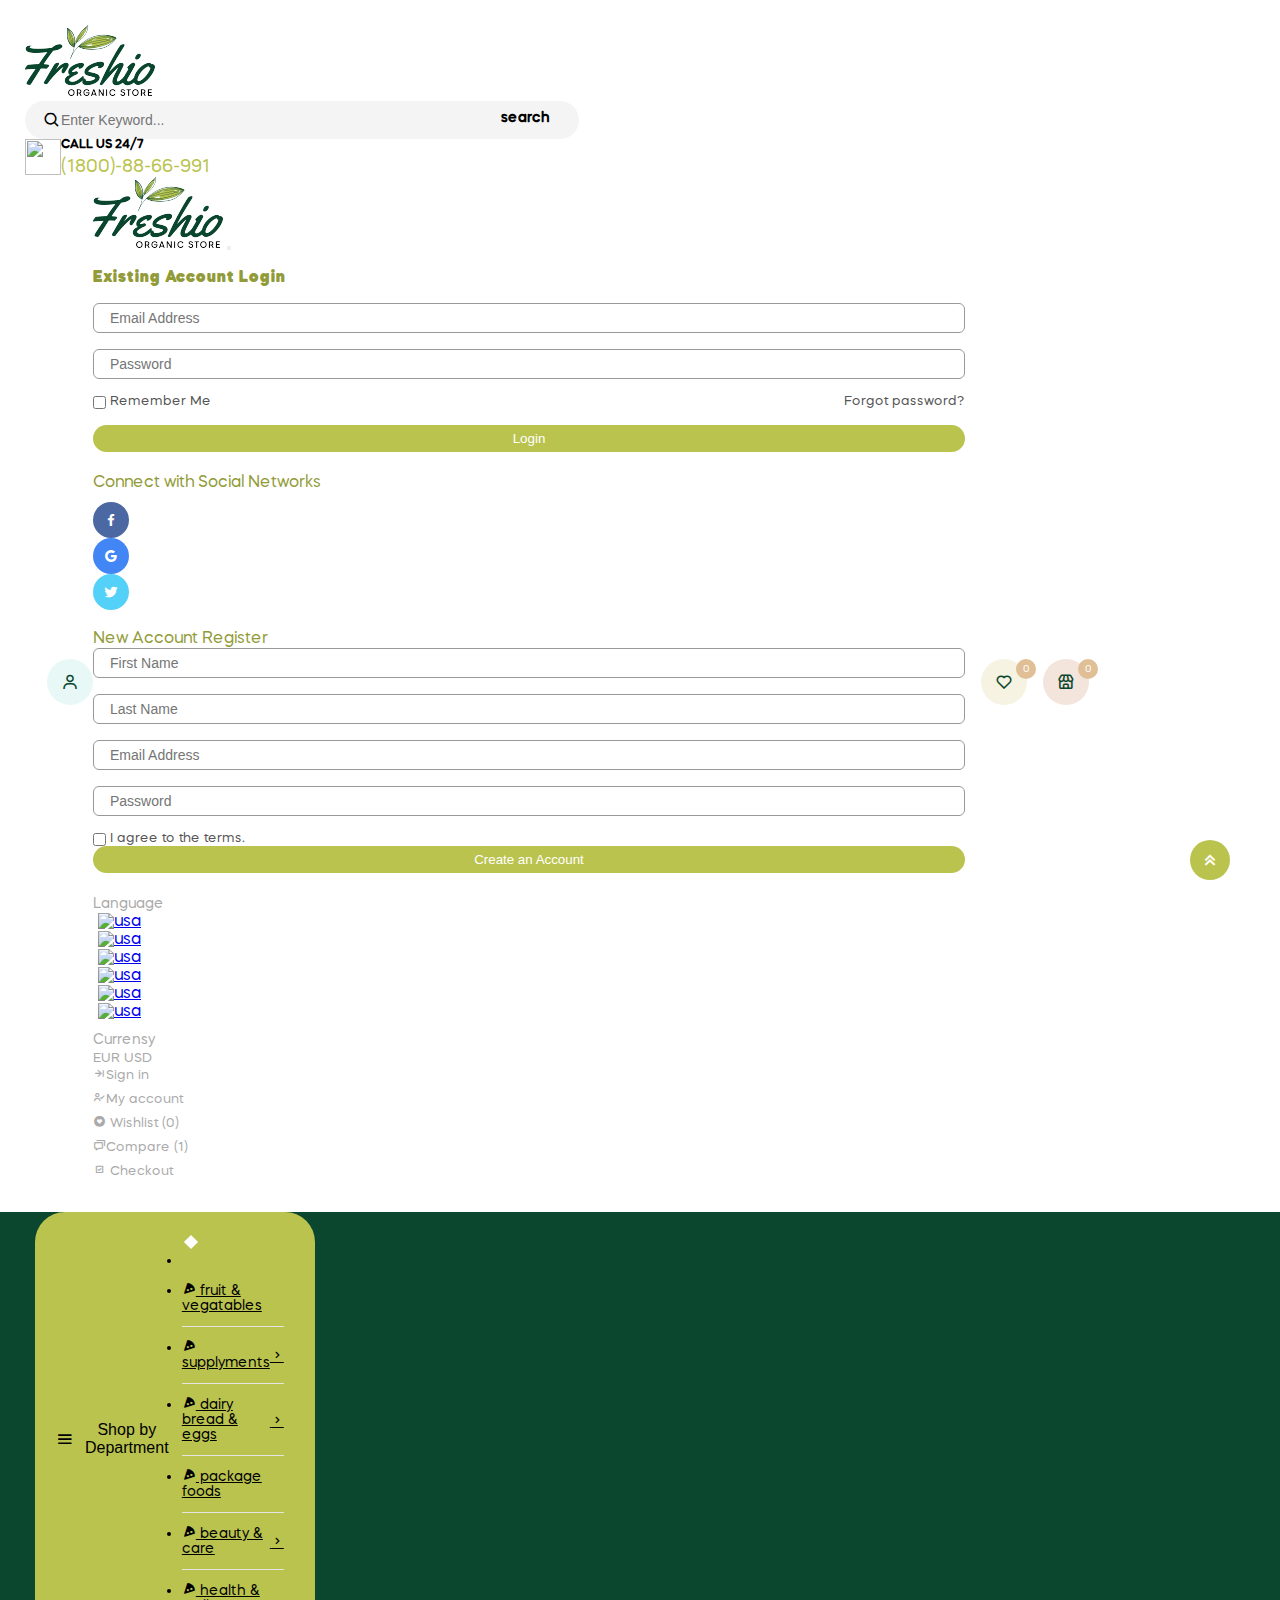
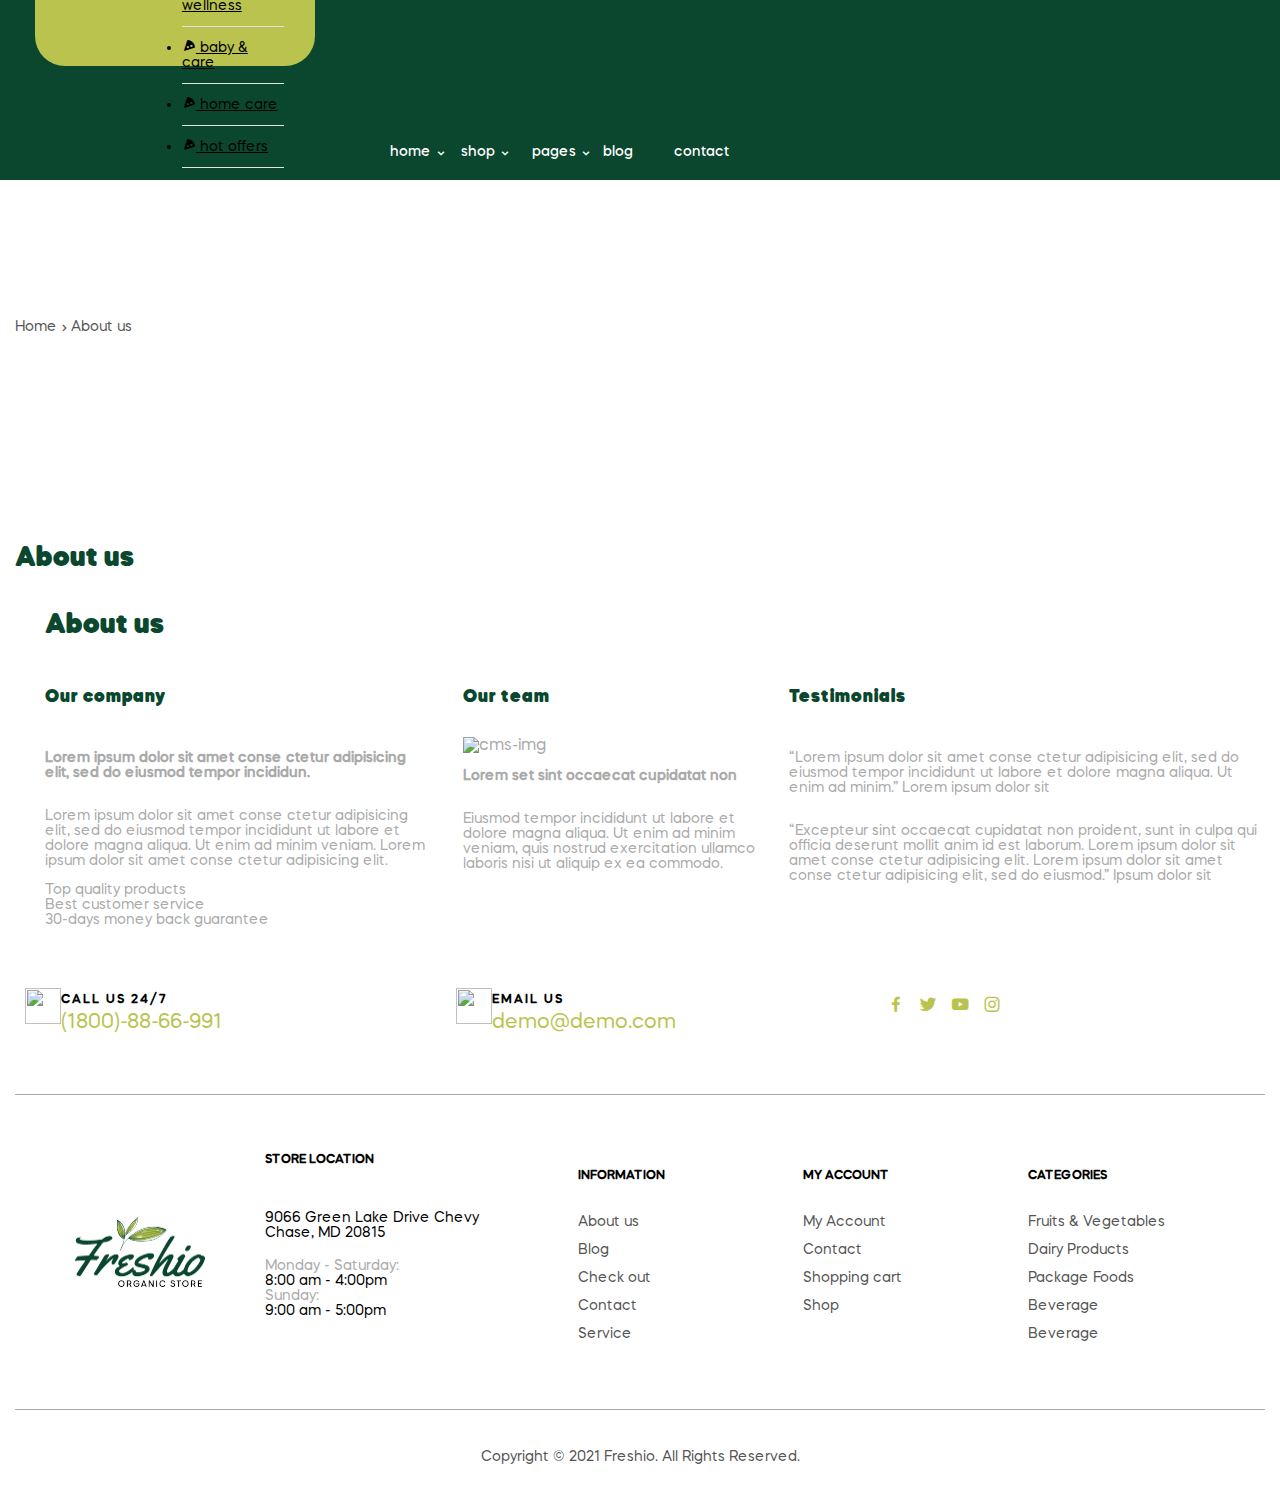
==== about.html @ 4f7e2262 "commit" ====
<!DOCTYPE html>
<html lang="en">

<head>
  <meta charset="UTF-8">
  <meta http-equiv="X-UA-Compatible" content="IE=edge">
  <meta name="viewport" content="width=device-width, initial-scale=1.0">
  <meta name="viewport" content="width=device-width">
  <meta name="viewport" content="width=device-width, initial-scale=1, minimum-scale=1, maximum-scale=1">
  <title>imtihon-3 about-page</title>


  <link href='https://unpkg.com/boxicons@2.1.1/css/boxicons.min.css' rel='stylesheet'>
  <link rel="stylesheet" href="https://necolas.github.io/normalize.css/8.0.1/normalize.css">
  <link href="https://cdn.jsdelivr.net/npm/bootstrap@5.1.3/dist/css/bootstrap.min.css" rel="stylesheet"
    integrity="sha384-1BmE4kWBq78iYhFldvKuhfTAU6auU8tT94WrHftjDbrCEXSU1oBoqyl2QvZ6jIW3" crossorigin="anonymous">
  <link rel="stylesheet" href="css/style.css">
</head>

<body>
 
  <section>
    <div class="menu-bar">
      <ul class="menu-bar__list">
        <li class="menu-bar__item">
          <i class='bx bx-store'></i>
          <span class="menu-bar__span">shop</span>
        </li>
        <li class="menu-bar__item">
          <i class='bx bx-heart' ></i>
          <span class="menu-bar__span">wishlist</span>
        </li>
        <li class="menu-bar__item">
          <i class='bx bx-user' data-bs-toggle="offcanvas" data-bs-target="#offcanvasRight" aria-controls="offcanvasRight" ></i>
          <span class="menu-bar__span"  data-bs-toggle="offcanvas" data-bs-target="#offcanvasRight" aria-controls="offcanvasRight">accaund</span>
        
        
        </li>
        <li class="menu-bar__item">
          <i class='bx bx-search'  data-bs-toggle="offcanvas" data-bs-target="#offcanvasTop" aria-controls="offcanvasTop"></i>
          <span class="menu-bar__span" data-bs-toggle="offcanvas" data-bs-target="#offcanvasTop" aria-controls="offcanvasTop">search</span>

            <div class="offcanvas offcanvas-top" tabindex="-1" id="offcanvasTop" aria-labelledby="offcanvasTopLabel">
              <div class="offcanvas-header">
                <form class="menubar-form" action="https://echo.htmlacademy.ru">
                  <i class='bx bx-search' ></i>
                  <input class="menubar-form__input" type="search" name="search" placeholder="Enter Keyword..." required>
                  <span class="menubar-form__span">Search</span>
                </form>
              </div>
            </div>
        </li>

      </ul>
    </div>
  </section> 

  <div class="father">
    <a href="#">
      <button class="up-btn">
        <i class='bx bx-chevrons-up'></i>
      </button>
    </a>
    <section>
        <div class="about-header">
          <div class="container-inner">

          <div class="header__site d-flex align-items-center justify-content-between">


            <div class="sidebar">
              <button class="header__btn" type="button" data-bs-toggle="offcanvas"
                data-bs-target="#offcanvasWithBothOptions" aria-controls="offcanvasWithBothOptions"><i
                  class='bx bx-menu'></i></button>
              <div class="offcanvas offcanvas-start" data-bs-scroll="true" tabindex="-1" id="offcanvasWithBothOptions"
                aria-labelledby="offcanvasWithBothOptionsLabel">

                <div class="offcanvas-header">
                  <button type="button" class="btn-close text-reset " data-bs-dismiss="offcanvas"
                    aria-label="Close"></button>
                  <p class="sidebar__close" data-bs-dismiss="offcanvas">Close</p>
                </div>

                <div class="offcanvas-body">
                  <ul class="sidebar__list">
                    <li class="sidebar__item"><a class="sidebar__item-link" href="#"><span
                          class="sidebar__item-span">home</span> <button id="sidebarOpen" class="sidebar__item-btn"
                          type="button"><i class='bx bx-chevrons-right'></i></button></i></a>
                      <!-- <button id="sidebarOpen">-></button> -->
                      <div class="dd" id="sidebarodal">
                        <button class="closebutton" id="closeBtn"><i class='bx bx-chevrons-left'></i>Back to
                          home</button>
                        <ul class="sidebar__list">
                          <li class="sidebar__item-home"><a class="sidebar__itemlink" href="index.html">Home 1</a></li>
                          <li class="sidebar__item-home"><a class="sidebar__itemlink" href="index.html">Home 2</a></li>
                          <li class="sidebar__item-home"><a class="sidebar__itemlink" href="index.html">Home 3</a></li>
                          <li class="sidebar__item-home"><a class="sidebar__itemlink" href="index.html">Home 4</a></li>
                          <li class="sidebar__item-home"><a class="sidebar__itemlink" href="index.html">Home 5</a></li>
                          <li class="sidebar__item-home"><a class="sidebar__itemlink" href="index.html">Home 6</a></li>
                          <li class="sidebar__item-home"><a class="sidebar__itemlink" href="index.html">Home 7</a></li>
                          <li class="sidebar__item-home"><a class="sidebar__itemlink" href="index.html">Home 8</a></li>
                        </ul>
                      </div>

                    </li>
                    <li class="sidebar__item sidebar-open"><a class="sidebar__item-link" href="#"><span
                          class="sidebar__item-span">shop</span> <button id="sideOpen" class="sidebar__item-btn"><i
                            class='bx bx-chevrons-right'></i></button></a>
                      <div class="dd" id="sidemodal">
                        <button class="closebutton" id="closBtn"><i class='bx bx-chevrons-left'></i>Back to
                          home</button>
                        <ul class="sidebar__list">
                          <li class="sidebar__item-home"><a class="sidebar__itemlink" href="#">Categories 1 <button
                                id="sideOpendBtn"><i class='bx bxs-chevrons-down'></i></button></a>
                            <div class="dd" id="sedemodales">

                              <button class="closebutton" id="closebt"><i class='bx bx-chevrons-left'></i>Back to
                                home</button>
                              <ul class="sidebar__list sidebar__listd">
                                <li>



                                  <!-- shu joyiga menyu responsiv yozilai -->



                                </li>
                              </ul>
                            </div>
                          </li>
                          <li class="sidebar__item-home"><a class="sidebar__itemlink" href="#">Categories 2 <i
                                class='bx bxs-chevrons-down'></i></a></li>
                          <li class="sidebar__item-home"><a class="sidebar__itemlink" href="#">Categories 3 <i
                                class='bx bxs-chevrons-down'></i></a></li>
                          <li class="sidebar__item-home"><a class="sidebar__itemlink" href="#">Categories 4 <i
                                class='bx bxs-chevrons-down'></i></a></li>
                        </ul>
                      </div>
                    </li>


                    <li class="sidebar__item sidebar-open"><a class="sidebar__item-link" href="#"><span
                          class="sidebar__item-span"> pages</span> <button id="sideOpend" class="sidebar__item-btn"><i
                            class='bx bx-chevrons-right'></i></button></a>
                      <div class="dd" id="sidemoda">
                        <button class="closebutton" id="closButtonn"><i class='bx bx-chevrons-left'></i>Back to
                          home</button>
                        <ul class="sidebar__list sidebar__listd">
                          <li class="sidebar__item-home"><a class="sidebar__itemlink" href="#"><img class="sidebar__pic"
                                src="img/img-fluid-five.jpg" alt=""></a></li>
                          <li class="sidebar__item-home"><a class="sidebar__itemlink" href="#"><img class="sidebar__pic"
                                src="img/img-fluid-four.jpg" alt=""></a></li>
                          <li class="sidebar__item-home"><a class="sidebar__itemlink" href="#"><img class="sidebar__pic"
                                src="img/img-fluid-seven.jpg" alt=""></a></li>
                          <li class="sidebar__item-home"><a class="sidebar__itemlink" href="#"><img class="sidebar__pic"
                                src="img/img-fluid-one.jpg" alt=""></a></li>
                          <li class="sidebar__item-home"><a class="sidebar__itemlink" href="#"><img class="sidebar__pic"
                                src="img/img-fluid-five.jpg" alt=""></a></li>
                          <li class="sidebar__item-home"><a class="sidebar__itemlink" href="#"><img class="sidebar__pic"
                                src="img/img-fluid-two.jpg" alt=""></a></li>
                          <li class="sidebar__item-home"><a class="sidebar__itemlink" href="#"><img class="sidebar__pic"
                                src="img/img-fluid-six.jpg" alt=""></a></li>
                        </ul>
                      </div>

                    </li>
                    <li class="sidebar__item sidebar-open"><a class="sidebar__item-link" href="#"><span
                          class="sidebar__item-span">blog</span></a></li>
                    <li class="sidebar__item sidebar-open"><a class="sidebar__item-link" href="contact.html"><span
                          class="sidebar__item-span">contact</span></a></li>
                  </ul>
                </div>
              </div>
            </div>

            <!-- user modal -->


            <a class="header__logo" href="index.html"><img src="img/logo.jpg" alt="logo" width="130" height="71"></a>
            <div class="header__search  align-items-center justify-content-between">
              <i class='bx bx-search'></i>
              <input class="header__input" type="search" name="search" placeholder="Enter Keyword...">
              <span class="header__search-span">search</span>
            </div>
            

            <div class="header-contacts  align-items-center">
              <img class="me-3" src="img/aboutcontact-img.png" alt="" width="36" height="36">
              <div class="header-contact">
                <h4 class="header-contact__call">CALL US 24/7</h4>
                <span class="header-contact__tel">(1800)-88-66-991</span>
              </div>
            </div>

            <!-- user modal chiqishi -->

            <ul class="header__list d-flex align-items-center">
              <li class="header__item header__item--activ"><i class='bx bx-user' data-bs-toggle="offcanvas"
                  data-bs-target="#offcanvasRight" aria-controls="offcanvasRight"></i>
                  
                
                  
                </li>
                <div class="offcanvas offcanvas-end" tabindex="-1" id="offcanvasRight"
                  aria-labelledby="offcanvasRightLabel">
                  <div class="offcanvas-header">
                    <a href="index.html"><img src="img/logo.jpg" alt="logo" width="130" height="71"></a>
                    <button type="button" class="btn-close text-reset" data-bs-dismiss="offcanvas"
                      aria-label="Close"></button>
                  </div>
                  <div class="offcanvas-body">
                    <h3 class="offcanvas-body__title">Existing Account Login</h3>
                    <form class="offcanvas-body__form" action="https://echo.htmlacademy.ru">
                      <input class="offcanvas-body__input" type="email" name="email" id="email"
                        placeholder="Email Address" required>
                      <input class="offcanvas-body__input" type="password" name="password" id="password"
                        placeholder="Password" required>
                      <div class="offcanvas-body__check">
                        <div class="form-check">
                          <input class="form-check-input" type="checkbox" value="" id="flexCheckDefault" required>
                          <label class="form-check-label" for="flexCheckDefault">
                            Remember Me
                          </label>
                        </div>
                        <a class="offcanvas-body__forgot" href="#">Forgot password?</a>
                      </div>
                      <button class="offcanvas-body__btn" type="submit">Login</button>
                    </form>

                    <span class="offcanvas-body__connect-info">Connect with Social Networks</span>
                    <ul class="offcanvas-body__list d-flex align-items-center">
                      <li class="offcanvas-body__item"><a class="offcanvas-body__item-link" href="#"><i
                            class='bx bxl-facebook'></i></a></li>
                      <li class="offcanvas-body__item"><a class="offcanvas-body__item-link" href="#"><i
                            class='bx bxl-google'></i></a></li>
                      <li class="offcanvas-body__item"><a class="offcanvas-body__item-link" href="#"><i
                            class='bx bxl-twitter'></i></a></li>
                    </ul>

                    <span class="offcanvas-body__connect-info">New Account Register</span>
                    <form class="offcanvas-body__form mt-3" action="https://echo.htmlacademy.ru">
                      <input class="offcanvas-body__input" type="text" id="fname" name="fist-name"
                        placeholder="First Name" required>
                      <input class="offcanvas-body__input" type="text" id="lname" name="last-name"
                        placeholder="Last Name" required>
                      <input class="offcanvas-body__input" type="email" name="email" placeholder="Email Address"
                        required>
                      <input class="offcanvas-body__input" type="password" name="password" id="password"
                        placeholder="Password" required>

                      <div class="form-check mb-3">
                        <input class="form-check-input" type="checkbox" value="" id="flexCheckDefault" required>
                        <label class="form-check-label" for="flexCheckDefault">
                          I agree to the terms.
                        </label>
                      </div>
                      <button class="offcanvas-body__btn" type="submit">Create an Account</button>
                    </form>

                    <div class="d-flex justify-content-between">
                      <div class="offcanvas-chek-info">
                        <span class="offcanvas-chek-info__span">Language</span>
                        <ul class="offcanvas-body__flags-list">
                          <li class="offcanvas-chek-info__info"><a class="offcanvas-chek-info__link" href="#"><img
                                src="https://demo73.leotheme.com/prestashop/at_freshio/img/l/1.jpg" alt="usa" width="17"
                                height="11"></a></li>
                          <li class="offcanvas-chek-info__info"><a class="offcanvas-chek-info__link" href="#"><img
                                src="https://demo73.leotheme.com/prestashop/at_freshio/img/l/2.jpg" alt="usa" width="17"
                                height="11"></a></li>
                          <li class="offcanvas-chek-info__info"><a class="offcanvas-chek-info__link" href="#"><img
                                src="https://demo73.leotheme.com/prestashop/at_freshio/img/l/3.jpg" alt="usa" width="17"
                                height="11"></a></li>
                          <li class="offcanvas-chek-info__info"><a class="offcanvas-chek-info__link" href="#"><img
                                src="https://demo73.leotheme.com/prestashop/at_freshio/img/l/4.jpg" alt="usa" width="17"
                                height="11"></a></li>
                          <li class="offcanvas-chek-info__info"><a class="offcanvas-chek-info__link" href="#"><img
                                src="https://demo73.leotheme.com/prestashop/at_freshio/img/l/5.jpg" alt="usa" width="17"
                                height="11"></a></li>
                          <li class="offcanvas-chek-info__info"><a class="offcanvas-chek-info__link" href="#"><img
                                src="https://demo73.leotheme.com/prestashop/at_freshio/img/l/6.jpg" alt="usa" width="17"
                                height="11"></a></li>
                        </ul>
                        <span class="offcanvas-chek-info__currency">Currensy</span>
                        <div class="d-flex">
                          <span class="offcanvas-chek-info__valuta me-2">EUR</span>
                          <span class="offcanvas-chek-info__valuta">USD</span>
                        </div>
                      </div>

                      <span class="offcanvas-body__hr-span"></span>

                      <div class="offcanvas-body__connect-part">
                        <ul class="offcanvas-body__connect-list">
                          <li class="offcanvas-body__connect-item"><a class="offcanvas-body__conect-link" href="#"><i
                                class='bx bx-arrow-to-right'></i>Sign in</a></li>
                          <li class="offcanvas-body__connect-item"><a class="offcanvas-body__conect-link" href="#"><i
                                class='bx bx-user-check'></i>My account</a></li>
                          <li class="offcanvas-body__connect-item"><a class="offcanvas-body__conect-link" href="#"><i
                                class='bx bxs-heart-circle'></i> Wishlist (0)</a></li>
                          <li class="offcanvas-body__connect-item"><a class="offcanvas-body__conect-link" href="#"><i
                                class='bx bx-chat'></i>Compare (1)</a></li>
                          <li class="offcanvas-body__connect-item"><a class="offcanvas-body__conect-link" href="#"><i
                                class='bx bx-checkbox-checked'></i> Checkout</a></li>
                        </ul>
                      </div>
                    </div>
                  </div>
                </div>


                  <!-- user modal end of -->


              <li class="header__item header-item header__item--activ"><i class='bx bx-heart'></i>
                <span class="header-item-span">0</span>
              </li>
              <li class="header__item"><i class='bx bx-store'></i>
                <span class="header-item-span">0</span>
              </li>
            </ul>

          </div>       
        </div>















          <div class="header__navigations header-info d-flex align-items-center">
            <div class="container">

              <div class="header-info__content">
                <div class="header-info__category d-flex align-items-center">
                  <div class="dropdown  dropdown-actives">
                    <button class="btn btn-secondary dropdown-toggle header-info__btn"role="button" id="dropdownMenuLink" data-bs-toggle="dropdown" aria-expanded="false"><i class='bx bx-menu' ></i>
                      <p class="header-info__text">Shop by Department</p> 
                    </button>
                    <ul class="dropdown-menu" aria-labelledby="dropdownMenuLink">
                      <li><span class="dropdown-menu__pyrmid"></span></li>
                      <li>
                        <a class="dropdown-item" href="#">
                          <div><i class='bx bxs-pizza' ></i> fruit & vegatables</div>
                        </a>
                      </li>
                      <li class="dropdown-menu__item">
                        <a class="dropdown-item" href="#"><div class="dropdown-i-div"><i class='bx bxs-pizza' ></i> supplyments </div><i class='bx bx-chevron-right' ></i> </a>
                        <ul class="dropdown-menuitem-list">
                          <li class="m-1"><a class="dropdown-menu__item-link" href="#">Vegatables</a></li>
                          <li class="m-1"><a class="dropdown-menu__item-link" href="#">Fresh meat</a></li>
                          <li class="m-1"><a class="dropdown-menu__item-link" href="#">Fruit & meat gifts</a></li>
                          <li class="m-1"><a class="dropdown-menu__item-link" href="#">Fresh berries</a></li>
                        </ul>
                      </li>
                      <li class="dropdown-menu__item">
                        <a class="dropdown-item" href="#"><div class="dropdown-i-div"><i class='bx bxs-pizza' ></i> dairy bread & eggs </div><i class='bx bx-chevron-right' ></i></a>
                        <ul class="dropdown-menuitem-list">
                          <li class="m-1"><a class="dropdown-menu__item-link" href="#">Egg sendvich</a></li>
                          <li class="m-1"><a class="dropdown-menu__item-link" href="#">Easter bread</a></li>
                          <li class="m-1"><a class="dropdown-menu__item-link" href="#">Portuguese swet</a></li>
                          <li class="m-1"><a class="dropdown-menu__item-link" href="#">Challah</a></li>
                        </ul>
                      </li>
                      <li>
                        <a class="dropdown-item" href="#"><div><i class='bx bxs-pizza' ></i> package foods</div></a>
                      </li>
                      <li class="dropdown-menu__item">
                        <a class="dropdown-item" href="#"><div class="dropdown-i-div"><i class='bx bxs-pizza' ></i> beauty & care </div><i class='bx bx-chevron-right' ></i></a>
                        <ul class="dropdown-menuitem-list">
                          <li class="m-1"><a class="dropdown-menu__item-link" href="#">Challah</a></li>
                          <li class="m-1"><a class="dropdown-menu__item-link" href="#">Fat freezing</a></li>
                          <li class="m-1"><a class="dropdown-menu__item-link" href="#">Skin Resurvasing</a></li>
                          <li class="m-1"><a class="dropdown-menu__item-link" href="#">Eyelash Extenson</a></li>
                        </ul>
                      </li>
                      <li>
                        <a class="dropdown-item" href="#"><div><i class='bx bxs-pizza' ></i> health & wellness</div></a>
                      </li>
                      <li>
                        <a class="dropdown-item" href="#"><div><i class='bx bxs-pizza' ></i> baby & care</div></a>
                      </li>
                      <li>
                        <a class="dropdown-item" href="#"><div><i class='bx bxs-pizza' ></i> home care</div></a>
                      </li>
                      <li>
                        <a class="dropdown-item" href="#"><div><i class='bx bxs-pizza' ></i> hot offers</div></a>
                      </li>
                    </ul>
                  </div>
  
                </div>
                <!-- <span class="header-info__span"></span> -->
                <ul class="header-info__list  align-items-center">
                  <li class="header-info__item header-info-item">home<i class='bx bx-chevron-down'></i>
                    <ul class="header-info-item__home-list">
                      <li class="header-info-item__home-item"><a class="header-info-item__home-link" href="index.html">home 1</a>
                      </li>
                      <li class="header-info-item__home-item"><a class="header-info-item__home-link" href="index.html">home 2</a>
                      </li>
                      <li class="header-info-item__home-item"><a class="header-info-item__home-link" href="index.html">home 3</a>
                      </li>
                      <li class="header-info-item__home-item"><a class="header-info-item__home-link" href="index.html">home 4</a>
                      </li>
                      <li class="header-info-item__home-item"><a class="header-info-item__home-link" href="index.html">home 5</a>
                      </li>
                      <li class="header-info-item__home-item"><a class="header-info-item__home-link" href="index.html">home 6</a>
                      </li>
                      <li class="header-info-item__home-item"><a class="header-info-item__home-link" href="index.html">home 7</a>
                      </li>
                      <li class="header-info-item__home-item"><a class="header-info-item__home-link" href="index.html">home 8</a>
                      </li>
                    </ul>
                  </li>
                  <li class="header-info__item header-info-item">shop<i class='bx bx-chevron-down'></i>
                    <div class="header-info-item__shop-content">
                      <ul class="header-info-item__shop-list">
                        <li class="header-info-item__shop-item">
                          <h3 class="header-info-item__shop-title">categories 1</h3>
                        </li>
                        <li class="header-info-item__shop-item"><a class="header-info-item__shop-link"
                            href="#">vegatable</a></li>
                        <li class="header-info-item__shop-item"><a class="header-info-item__shop-link" href="#">tomato</a>
                        </li>
                        <li class="header-info-item__shop-item"><a class="header-info-item__shop-link"
                            href="#">cabbage</a></li>
                        <li class="header-info-item__shop-item"><a class="header-info-item__shop-link" href="#">juice</a>
                        </li>
                        <li class="header-info-item__shop-item"><a class="header-info-item__shop-link" href="#">meat</a>
                        </li>
                      </ul>
                      <ul class="header-info-item__shop-list">
                        <li class="header-info-item__shop-item">
                          <h3 class="header-info-item__shop-title">categories 2</h3>
                        </li>
                        <li class="header-info-item__shop-item"><a class="header-info-item__shop-link" href="#">beef</a>
                        </li>
                        <li class="header-info-item__shop-item"><a class="header-info-item__shop-link" href="#">pork</a>
                        </li>
                        <li class="header-info-item__shop-item"><a class="header-info-item__shop-link"
                            href="#">coconut</a></li>
                        <li class="header-info-item__shop-item"><a class="header-info-item__shop-link"
                            href="#">broccoli</a></li>
                        <li class="header-info-item__shop-item"><a class="header-info-item__shop-link" href="#">fish</a>
                        </li>
                      </ul>
                      <ul class="header-info-item__shop-list">
                        <li class="header-info-item__shop-item">
                          <h3 class="header-info-item__shop-title">categories 3</h3>
                        </li>
                        <li class="header-info-item__shop-item"><a class="header-info-item__shop-link"
                            href="#">seafood</a></li>
                        <li class="header-info-item__shop-item"><a class="header-info-item__shop-link"
                            href="#">octopus</a></li>
                        <li class="header-info-item__shop-item"><a class="header-info-item__shop-link" href="#">fish</a>
                        </li>
                        <li class="header-info-item__shop-item"><a class="header-info-item__shop-link" href="#">pork</a>
                        </li>
                        <li class="header-info-item__shop-item"><a class="header-info-item__shop-link" href="#">more</a>
                        </li>
                      </ul>
                      <ul class="header-info-item__shop-list">
                        <li class="header-info-item__shop-item">
                          <h3 class="header-info-item__shop-title">categories 4</h3>
                        </li>
                        <li class="header-info-item__shop-item"><a class="header-info-item__shop-link"
                            href="#">vegatables</a></li>
                        <li class="header-info-item__shop-item"><a class="header-info-item__shop-link" href="#">fresh
                            meat</a></li>
                        <li class="header-info-item__shop-item"><a class="header-info-item__shop-link" href="#">fruit &
                            nut gifts</a></li>
                        <li class="header-info-item__shop-item"><a class="header-info-item__shop-link" href="#">fresh
                            berries</a></li>
                        <li class="header-info-item__shop-item"><a class="header-info-item__shop-link" href="#">fat
                            freezing</a></li>
                      </ul>
  
                    </div>
  
                  </li>
                  <li class="header-info__item header-info-item">pages<i class='bx bx-chevron-down'></i>
                    <ul class="header-info-item__pages-list">
                      <li class="header-info-item__pages-item"><a href="#"><img class="header-info-item__pages-img"
                            src="img/img-fluid-one.jpg" alt=""></a></li>
                      <li class="header-info-item__pages-item"><a href="#"><img class="header-info-item__pages-img"
                            src="img/img-fluid-two.jpg" alt=""></a></li>
                      <li class="header-info-item__pages-item"><a href="#"><img class="header-info-item__pages-img"
                            src="img/img-fluid-three.jpg" alt=""></a></li>
                      <li class="header-info-item__pages-item"><a href="#"><img class="header-info-item__pages-img"
                            src="img/img-fluid-four.jpg" alt=""></a></li>
                      <li class="header-info-item__pages-item"><a href="#"><img class="header-info-item__pages-img"
                            src="img/img-fluid-five.jpg" alt=""></a></li>
                      <li class="header-info-item__pages-item"><a href="#"><img class="header-info-item__pages-img"
                            src="img/img-fluid-six.jpg" alt=""></a></li>
                      <li class="header-info-item__pages-item"><a href="#"><img class="header-info-item__pages-img"
                            src="img/img-fluid-seven.jpg" alt=""></a></li>
                    </ul>
                  </li>
                  <li class="header-info__item"><a class="header-info-itemlink" href="#">blog</a></li>
                  <li class="header-info__item"><a class="header-info-itemlink" href="contact.html">contact</a></li>
                </ul>
              </div>

            </div>

          </div>
        </div>
    </section>


    <main>
      <section class="about-page">
        <div class="container">
          <div class="about-page__content">
            <a class="about-page__link" href="index.html">Home</a>
            <i class='bx bx-chevron-right' ></i>
            <a class="about-page__about-link" href="about.html">About us</a>
          </div>
        </div>
      </section>
      <section>
        <div class="container">
          <div class="about-us">
            <h1 class="about-us__title">About us</h1>
            <h4 class="about-us__subtitle">About us</h4>
            <div class="about-us__content">
              <div class="about-us-company">
                <h5 class="about-us-company__subtitle">Our company</h5>
                <p class="about-us-company__text">Lorem ipsum dolor sit amet conse ctetur adipisicing elit, sed do eiusmod tempor incididun.</p>
                <p class="about-us-company__subtext">Lorem ipsum dolor sit amet conse ctetur adipisicing elit, sed do eiusmod tempor incididunt ut labore et dolore magna aliqua. Ut enim ad minim veniam. Lorem ipsum dolor sit amet conse ctetur adipisicing elit.</p>
                <span class="about-us-company__span">Top quality products</span>
                <span class="about-us-company__span">Best customer service</span>
                <span class="about-us-company__span">30-days money back guarantee</span>
              </div>
              <div class="about-us-company">
                <h5 class="about-us-company__subtitle">Our team</h5>
                <img class="about-us-company__img" src="/n" alt="cms-img" >
                <p class="about-us-company__text">Lorem set sint occaecat cupidatat non</p>
                <p class="about-us-company__span">Eiusmod tempor incididunt ut labore et dolore magna aliqua. Ut enim ad minim veniam, quis nostrud exercitation ullamco laboris nisi ut aliquip ex ea commodo.</p>
              </div>
              <div class="about-us-company">
                <h5 class="about-us-company__subtitle">Testimonials</h5>
                <p class="about-us-company__span">“Lorem ipsum dolor sit amet conse ctetur adipisicing elit, sed do eiusmod tempor incididunt ut labore et dolore magna aliqua. Ut enim ad minim.”
                  Lorem ipsum dolor sit</p>
                  <p class="about-us-company__span">“Excepteur sint occaecat cupidatat non proident, sunt in culpa qui officia deserunt mollit anim id est laborum. Lorem ipsum dolor sit amet conse ctetur adipisicing elit. Lorem ipsum dolor sit amet conse ctetur adipisicing elit, sed do eiusmod.”
                    Ipsum dolor sit</p>
              </div>
            </div>
          </div>
        </div>
      </section>

      <section>
        <div class="container-inner">
          <div class="about-infos">
              <div class="abou-contacts  align-items-center">
                <img class="me-3" src="img/aboutcontact-img.png" alt="" width="36" height="36">
                <div class="abou-contact">
                  <h4 class="abou-contact__call">CALL US 24/7</h4>
                  <span class="abou-contact__tel">(1800)-88-66-991</span>
                </div>
              </div>
              <div class="abou-contacts">
                <img class="me-3" src="img/about-contact-hat.png" alt="" width="36" height="36">
                <div class="abou-contact">
                  <h4 class="abou-contact__call">EMAIL US</h4>
                  <span class="abou-contact__tel">demo@demo.com</span>
                </div>
              </div>
              <ul class="about-infos__list">
                <li class="about-infos__item"><a class="about-infos__link" href="#"><i class='bx bxl-facebook'></i></a></li>
                <li class="about-infos__item"><a class="about-infos__link" href="#"><i class='bx bxl-twitter' ></i></a></li>
                <li class="about-infos__item"><a class="about-infos__link" href="#"><i class='bx bxl-youtube' ></i></a></li>
                <li class="about-infos__item"><a class="about-infos__link" href="#"><i class='bx bxl-instagram' ></i></a></li>
              </ul>
            <a class="about-infos__img" href="#"><img src="img/about-company.png" alt=""></a>
          </div>
        </div>
      </section>

    </main>

    <footer>
      <div class="container">
        <div class="footer about-footer">
          <span class="footer-liny"></span>
            <a class="footer-logo" href="index.html"><img src="img/logo.jpg" alt="" width="130" height="70"></a>
            <div class="footer-store">
              <h3 class="footer__title">STORE LOCATION</h3>
              <p class="footer-store__text">9066 Green Lake Drive Chevy Chase, MD 20815</p>
              <span class="footer-store__date mb-1">Monday - Saturday:</span>
              <span class="footer-store__dates mb-2">8:00 am - 4:00pm</span>
              <span class="footer-store__date mb-1">Sunday:</span>
              <span class="footer-store__dates">9:00 am - 5:00pm</span>
            </div>
            <ul class="footer-info-list">
              <li class="footer-info__item">
                <h3 class="footer__title">INFORMATION</h3>
              </li>
              <li class="footer-info__item"><a class="footer-info__link" href="about.html">About us</a></li>
              <li class="footer-info__item"><a class="footer-info__link" href="#">Blog</a></li>
              <li class="footer-info__item"><a class="footer-info__link" href="#">Check out</a></li>
              <li class="footer-info__item"><a class="footer-info__link" href="contact.html">Contact</a></li>
              <li class="footer-info__item"><a class="footer-info__link" href="#">Service</a></li>
            </ul>
            <ul class="footer-info-list">
              <li class="footer-info__item">
                <h3 class="footer__title">MY ACCOUNT</h3>
              </li>
              <li class="footer-info__item"><a class="footer-info__link" href="#">My Account</a></li>
              <li class="footer-info__item"><a class="footer-info__link" href="contact.html">Contact</a></li>
              <li class="footer-info__item"><a class="footer-info__link" href="#">Shopping cart</a></li>
              <li class="footer-info__item"><a class="footer-info__link" href="#">Shop</a></li>
            </ul>
            <ul class="footer-info-list">
              <li class="footer-info__item">
                <h3 class="footer__title">CATEGORIES</h3>
              </li>
              <li class="footer-info__item"><a class="footer-info__link" href="#">Fruits & Vegetables</a></li>
              <li class="footer-info__item"><a class="footer-info__link" href="#">Dairy Products</a></li>
              <li class="footer-info__item"><a class="footer-info__link" href="#">Package Foods</a></li>
              <li class="footer-info__item"><a class="footer-info__link" href="#">Beverage</a></li>
              <li class="footer-info__item"><a class="footer-info__link" href="#">Beverage</a></li>
            </ul>
          <span class="footer-linya"></span>
          <span class="footer__c">Copyright © 2021 Freshio. All Rights Reserved.</span>
        </div>
      </div>
    </footer>

  </div>




  <script src="https://cdn.jsdelivr.net/npm/bootstrap@5.1.3/dist/js/bootstrap.bundle.min.js"
    integrity="sha384-ka7Sk0Gln4gmtz2MlQnikT1wXgYsOg+OMhuP+IlRH9sENBO0LRn5q+8nbTov4+1p" crossorigin="anonymous">
  </script>
  <script src="js/main.js"></script>
</body>

</html>
---- css/style.css ----
@import url("https://fonts.googleapis.com/css2?family=Dancing+Script:wght@400;500;600;700&display=swap");
.container-fluid {
  max-width: 1450px;
  margin: auto;
  padding: 0;
}

.container {
  max-width: 1340px;
  width: 100%;
  padding: 0 15px;
}

.container-inner {
  max-width: 1710px;
  width: 100%;
  margin: auto;
  padding: 0 25px;
}

.header {
  padding: 0 0 25px 0;
}

.header__site {
  padding: 25px 0;
}

.header__btn {
  font-size: 25px;
  display: -webkit-box;
  display: -ms-flexbox;
  display: flex;
  -webkit-box-align: center;
      -ms-flex-align: center;
          align-items: center;
  border: none;
  background-color: transparent;
  display: none;
}

.sidebar .offcanvas-header {
  display: -webkit-box;
  display: -ms-flexbox;
  display: flex;
  -webkit-box-pack: end;
      -ms-flex-pack: end;
          justify-content: flex-end;
  -webkit-box-align: center !important;
      -ms-flex-align: center !important;
          align-items: center !important;
  color: #bac34e !important;
  color: #fff !important;
  padding: 20px !important;
}

.sidebar .offcanvas-body {
  padding: 0 !important;
}

.sidebar {
  display: none;
}

.sidebar .offcanvas {
  width: 300px !important;
  background-color: #0a472e;
}

.btn-close {
  padding: 0 !important;
  margin: 0 !important;
  font-size: 12px !important;
  color: #bac34e !important;
}

.sidebar__close {
  line-height: 0 !important;
  font-size: 14px !important;
  margin: 0 0 0 5px !important;
}

.sidebar__list {
  display: -webkit-box;
  display: -ms-flexbox;
  display: flex;
  -webkit-box-orient: vertical;
  -webkit-box-direction: normal;
      -ms-flex-direction: column;
          flex-direction: column;
  padding: 0;
  list-style: none;
}

.sidebar__item-link {
  width: 100%;
  display: -webkit-box !important;
  display: -ms-flexbox !important;
  display: flex !important;
  -webkit-box-pack: justify !important;
      -ms-flex-pack: justify !important;
          justify-content: space-between !important;
  -webkit-box-align: center !important;
      -ms-flex-align: center !important;
          align-items: center !important;
  text-decoration: none;
  color: #fff;
  text-transform: capitalize;
  font-size: 14px;
  padding: 15px;
}

.sidebar__item {
  border-top: 1px solid #073522;
}

.sidebar__item:nth-child(5) {
  border-top: 1px solid #073522;
  border-bottom: 1px solid #073522;
}

.sidebar__item .bx-chevrons-right {
  height: 100%;
}

.dd {
  width: 100%;
  height: 100vh;
  position: absolute;
  top: 0;
  left: -300px;
  z-index: 10;
  background-color: #0a472e;
}

.shw {
  left: 0;
}

.sidebar__item-link:hover {
  color: #bac34e;
}

.sidebar__item-btn {
  display: -webkit-box;
  display: -ms-flexbox;
  display: flex;
  -webkit-box-align: center;
      -ms-flex-align: center;
          align-items: center;
  border: none;
  background-color: transparent;
  font-size: 14px;
  color: #fff;
}

.closebutton {
  display: -webkit-box;
  display: -ms-flexbox;
  display: flex;
  -webkit-box-align: center;
      -ms-flex-align: center;
          align-items: center;
  border: none;
  background-color: transparent;
  color: #fff;
  padding: 15px;
  font-size: 14px;
}

.sidebar__itemlink {
  display: -webkit-box;
  display: -ms-flexbox;
  display: flex;
  -webkit-box-pack: justify;
      -ms-flex-pack: justify;
          justify-content: space-between;
  -webkit-box-align: center;
      -ms-flex-align: center;
          align-items: center;
  text-decoration: none;
  color: #fff;
  font-size: 14px;
}

.sidebar__itemlink:hover {
  color: #919b38;
}

.sidebar__item-home {
  padding: 10px 15px;
  border-top: 1px solid #073522;
}

.offcanvas {
  overflow-y: scroll !important;
}

.sidebar__pic {
  width: 100%;
  height: 250px;
}

.header__search {
  display: -webkit-box;
  display: -ms-flexbox;
  display: flex;
  font-size: 14px;
  width: 45%;
  border-radius: 30px;
  padding: 10px 18px;
  background-color: #f4f4f4;
}

.header__search .bx-search {
  font-size: 18px;
}

.header__input {
  outline: none;
  border: none;
  background-color: transparent;
  color: #999;
  width: 85%;
  font-size: 14px;
  padding: 0 !important;
  line-height: 0 !important;
}

.header__search-span {
  font-family: 'Mazzard Soft H Med';
  font-size: 14px;
  font-weight: 600;
  color: #000;
  cursor: pointer;
  -webkit-transition: all 0.3s ease;
  transition: all 0.3s ease;
}

.header__search-span:hover {
  color: #919b38;
}

.header__list {
  display: -webkit-box;
  display: -ms-flexbox;
  display: flex;
  -webkit-box-align: center;
      -ms-flex-align: center;
          align-items: center;
  list-style: none;
  margin: 0;
  padding: 0 6px;
}

.header__list .bx-user {
  font-size: 18px;
  padding: 14px;
  background-color: #e8f8f7;
  color: #0a472e;
  border-radius: 50%;
  -webkit-transition: all 0.4s ease;
  transition: all 0.4s ease;
  cursor: pointer;
}

.header__list .bx-user:hover {
  background-color: #919b38;
  color: #fff;
}

.header__list .bx-heart {
  position: relative;
  font-size: 18px;
  padding: 14px;
  background-color: #f6f3e3;
  color: #0a472e;
  border-radius: 50%;
  -webkit-transition: all 0.4s ease;
  transition: all 0.4s ease;
  cursor: pointer;
}

.header__item {
  position: relative;
  margin-left: 16px;
}

.header-item-span {
  width: 20px;
  height: 20px;
  border-radius: 50%;
  text-align: center;
  line-height: 20px;
  font-size: 10px;
  font-weight: 400;
  color: #fff;
  background-color: #e0bf96;
  position: absolute;
  top: 0;
  right: -9px;
}

.header__item .bx-heart:hover {
  background-color: #919b38;
  color: #fff;
}

.header__item .bx-store {
  font-size: 18px;
  padding: 14px;
  background-color: #f3e4dc;
  color: #0a472e;
  border-radius: 50%;
  -webkit-transition: all 0.4s ease;
  transition: all 0.4s ease;
  cursor: pointer;
}

.header__item .bx-store:hover {
  background-color: #919b38;
  color: #fff;
}

.header-info__btn {
  display: -webkit-box;
  display: -ms-flexbox;
  display: flex;
  -webkit-box-align: center;
      -ms-flex-align: center;
          align-items: center;
  border: none;
  font-size: 20px;
  padding: 0;
  background-color: transparent;
  margin-right: 10px;
}

.header__navigations {
  background-color: #0a472e;
}

.header-info__content {
  width: 60%;
  padding: 0 20px;
  display: -webkit-box;
  display: -ms-flexbox;
  display: flex;
  -webkit-box-pack: justify;
      -ms-flex-pack: justify;
          justify-content: space-between;
}

.header-info__category {
  width: 100%;
}

.header-info__text {
  margin: 0 0 0 10px;
  padding: 0;
  font-size: 16px;
}

.header__item .offcanvas {
  width: 300px !important;
  display: -webkit-box;
  display: -ms-flexbox;
  display: flex;
  -webkit-box-pack: justify;
      -ms-flex-pack: justify;
          justify-content: space-between;
}

.dropdown-toggle::after {
  display: none;
}

.dropdown {
  width: 280px;
  display: -webkit-box;
  display: -ms-flexbox;
  display: flex;
  -webkit-box-pack: justify;
      -ms-flex-pack: justify;
          justify-content: space-between;
}

.dropdownesing::after {
  content: '';
  width: 2px;
  height: 30px;
  background-color: #3B6C58;
  display: inline-block;
}

.header-info__list {
  width: 50%;
  display: -webkit-box;
  display: -ms-flexbox;
  display: flex;
  -webkit-box-pack: justify;
      -ms-flex-pack: justify;
          justify-content: space-between;
  list-style: none;
  margin: 0;
  padding: 0;
}

.header-info__item {
  font-family: 'Mazzard Soft H Med';
  position: relative;
  color: #fff;
  width: 100px;
  font-size: 14px;
  display: -webkit-box;
  display: -ms-flexbox;
  display: flex;
  -webkit-box-align: end;
      -ms-flex-align: end;
          align-items: flex-end;
  cursor: pointer;
  -webkit-transition: all 0.3s;
  transition: all 0.3s;
  padding: 20px 0;
}

.header-info-itemlink {
  text-decoration: none;
  color: #fff;
}

.header-info-itemlink:hover {
  color: #919b38;
}

.header-info__item:hover .header-info-item__home-list {
  display: block;
  -webkit-animation-name: my;
          animation-name: my;
  -webkit-animation-iteration-count: 1;
          animation-iteration-count: 1;
  -webkit-animation-duration: 0.5s;
          animation-duration: 0.5s;
  -webkit-animation-fill-mode: both;
          animation-fill-mode: both;
}

.header-info-item__home-list {
  position: absolute;
  bottom: -300px;
  width: 180px;
  padding: 20px 20px 0 20px;
  background-color: #fff;
  z-index: 1000;
  list-style: none;
  display: none;
}

.header-info-item__home-link {
  text-decoration: none;
  color: #555;
  text-transform: capitalize;
}

.header-info-item__home-link:hover {
  color: #919b38;
}

.header-info-item__home-item {
  margin: 0 0 12px 0 !important;
}

.header-info__item:hover {
  color: #919b38;
}

.header-info__item .bx-chevron-down {
  position: relative;
  left: 3px;
}

.header-info__btn {
  background-color: transparent !important;
  -webkit-box-shadow: none !important;
          box-shadow: none !important;
}

@-webkit-keyframes my {
  0% {
    bottom: -295px;
    display: block;
  }
  100% {
    bottom: -282px;
    display: block;
  }
}

@keyframes my {
  0% {
    bottom: -295px;
    display: block;
  }
  100% {
    bottom: -282px;
    display: block;
  }
}

.header-info-item__shop-content {
  display: -webkit-box;
  display: -ms-flexbox;
  display: flex;
  -webkit-box-pack: justify;
      -ms-flex-pack: justify;
          justify-content: space-between;
  position: absolute;
  bottom: -225px;
  left: -120px;
  padding: 20px 120px 0 20px;
  background-color: #fff;
  -webkit-transition: all 0.4s ease;
  transition: all 0.4s ease;
  width: 1260%;
  display: none;
  z-index: 1000;
}

.header-info__item:hover .header-info-item__shop-content {
  display: block;
  display: -webkit-box;
  display: -ms-flexbox;
  display: flex;
  -webkit-animation-name: my2;
          animation-name: my2;
  -webkit-animation-iteration-count: 1;
          animation-iteration-count: 1;
  -webkit-animation-duration: 0.5s;
          animation-duration: 0.5s;
  -webkit-animation-fill-mode: both;
          animation-fill-mode: both;
}

.header-info-item__shop-list {
  list-style: none;
  padding: 0;
}

.header-info-item__shop-item {
  margin: 0 0 12px 0 !important;
}

.header-info-item__shop-link {
  text-decoration: none;
  color: #555;
  text-transform: capitalize;
}

.header-info-item__shop-title {
  font-family: 'Mazzard Soft H Med';
  font-size: 16px;
  font-weight: 600;
  color: #000;
}

.header-info-item__shop-title:hover {
  color: #919b38;
}

.header-info-item__shop-link {
  font-size: 14px;
  color: #000;
}

.header-info-item__shop-link:hover {
  color: #919b38;
}

@-webkit-keyframes my2 {
  0% {
    bottom: -225px;
  }
  100% {
    bottom: -215px;
  }
}

@keyframes my2 {
  0% {
    bottom: -225px;
  }
  100% {
    bottom: -215px;
  }
}

.header-info-item__pages-list {
  position: absolute;
  bottom: -200px;
  left: -220px;
  display: -webkit-box;
  display: -ms-flexbox;
  display: flex;
  -webkit-box-pack: justify;
      -ms-flex-pack: justify;
          justify-content: space-between;
  padding: 20px;
  background-color: #fff;
  -webkit-transition: all 0.4s ease;
  transition: all 0.4s ease;
  width: 1300%;
  list-style: none;
  display: none;
  z-index: 1000;
}

.header-info__item:hover .header-info-item__pages-list {
  display: block;
  display: -webkit-box;
  display: -ms-flexbox;
  display: flex;
  -webkit-animation-name: my3;
          animation-name: my3;
  -webkit-animation-iteration-count: 1;
          animation-iteration-count: 1;
  -webkit-animation-duration: 0.5s;
          animation-duration: 0.5s;
  -webkit-animation-fill-mode: both;
          animation-fill-mode: both;
}

@-webkit-keyframes my3 {
  0% {
    bottom: -200px;
  }
  100% {
    bottom: -179px;
  }
}

@keyframes my3 {
  0% {
    bottom: -200px;
  }
  100% {
    bottom: -179px;
  }
}

.header-info-item__pages-img {
  position: relative;
  bottom: 0;
  width: 110px;
  height: 140px;
  border: 1px solid #e0dede;
  -webkit-transition: all 0.3s ease !important;
  transition: all 0.3s ease !important;
}

.header-info-item__pages-img:hover {
  position: relative;
  bottom: 5px;
  -webkit-transition: all 0.3s ease !important;
  transition: all 0.3s ease !important;
  border: 1px solid #919b38;
}

.offcanvas-body__title {
  font-size: 16px;
  color: #919b38;
  text-transform: capitalize;
  cursor: pointer;
  margin-bottom: 16px;
}

.offcanvas-body__form {
  margin-bottom: 22px;
}

.offcanvas-body__input {
  width: 100%;
  outline: none;
  padding: 6px 16px;
  color: #999;
  margin-bottom: 16px;
  border: 1px solid #999;
  border-radius: 6px;
  font-size: 14px;
}

.offcanvas-body__input:focus {
  border: 1px solid #919b38;
}

.offcanvas-body__check {
  display: -webkit-box;
  display: -ms-flexbox;
  display: flex;
  -webkit-box-align: center;
      -ms-flex-align: center;
          align-items: center;
  -webkit-box-pack: justify;
      -ms-flex-pack: justify;
          justify-content: space-between;
  margin-bottom: 16px;
}

.form-check {
  display: -webkit-box;
  display: -ms-flexbox;
  display: flex;
  -webkit-box-align: center;
      -ms-flex-align: center;
          align-items: center;
  font-size: 13px;
  color: #555;
}

.form-check-input {
  margin: 0 4px 0 0;
}

.offcanvas-body__forgot {
  text-decoration: none;
  font-size: 13px;
  color: #555;
}

.offcanvas-body__btn {
  width: 100%;
  padding: 6px 0;
  border: none;
  border-radius: 20px;
  color: #fff;
  background-color: #bac34e;
}

.offcanvas-body__connect-info {
  font-size: 16px;
  color: #919b38;
}

.offcanvas-body__list {
  list-style: none;
  padding: 0;
  margin: 10px 0 20px 0;
}

.offcanvas-body__item-link .bxl-facebook {
  background-color: #4c68a2;
  padding: 10px;
  border-radius: 50%;
  color: #fff;
  margin-right: 5px;
}

.offcanvas-body__item-link .bxl-google {
  background-color: #4285f4;
  padding: 10px;
  border-radius: 50%;
  color: #fff;
  margin-right: 5px;
}

.offcanvas-body__item-link .bxl-twitter {
  background-color: #53d1F8;
  padding: 10px;
  border-radius: 50%;
  color: #fff;
  margin-right: 5px;
}

.offcanvas-chek-info__span {
  font-size: 14px;
  margin-bottom: 10px;
  color: #aaa;
}

.offcanvas-body__flags-list {
  padding: 0;
  width: 100px;
  list-style: none;
  display: -webkit-box;
  display: -ms-flexbox;
  display: flex;
  -ms-flex-wrap: wrap;
      flex-wrap: wrap;
  margin-bottom: 10px;
}

.offcanvas-chek-info__info {
  padding: 0 5px;
}

.offcanvas-chek-info__currency {
  font-size: 14px;
  margin-bottom: 8px;
  color: #aaa;
}

.offcanvas-chek-info__valuta {
  font-size: 13px;
  color: #aaa;
  cursor: pointer;
}

.offcanvas-chek-info__valuta:hover {
  color: #bac34e;
}

.offcanvas-body__connect-list {
  display: -webkit-box;
  display: -ms-flexbox;
  display: flex;
  -webkit-box-orient: vertical;
  -webkit-box-direction: normal;
      -ms-flex-direction: column;
          flex-direction: column;
  -webkit-box-pack: justify;
      -ms-flex-pack: justify;
          justify-content: space-between;
  list-style: none;
  padding: 0;
}

.offcanvas-body__connect-item {
  display: -webkit-box;
  display: -ms-flexbox;
  display: flex;
  -webkit-box-align: center;
      -ms-flex-align: center;
          align-items: center;
  margin-bottom: 8px;
}

.offcanvas-body__conect-link {
  font-size: 13px;
  color: #aaa;
  text-decoration: none;
}

.offcanvas-body__conect-link:hover {
  color: #bac34e;
}

.offcanvas-body__hr-span {
  width: 1px;
  height: 130px;
  background-color: #e0dede;
}

.header-contact__call {
  font-family: 'Mazzard Soft H Med';
  margin: 0 0 5px 0;
  font-size: 12px;
  color: #000;
  font-weight: 600;
}

.header-contact__tel {
  color: #bac34e;
  font-size: 18px;
}

.header-contacts {
  display: -webkit-box;
  display: -ms-flexbox;
  display: flex;
}

@media screen and (max-width: 1300px) {
  .header-info-item__pages-img {
    width: 100px;
  }
}

@media screen and (max-width: 1200px) {
  .header-info-item__pages-list {
    width: 1350%;
  }
}

@media screen and (max-width: 1100px) {
  .header-info-item__pages-img {
    width: 90px;
  }
  .header-info__content {
    width: 70%;
  }
}

@media screen and (max-width: 990px) {
  .header__search {
    display: none;
  }
  .header__item--activ {
    display: none;
  }
  .header__list {
    width: unset;
  }
  .header__btn {
    display: block;
  }
  .header__item {
    margin-left: 0;
  }
  .header-info__list {
    display: none;
  }
  .header-info__content {
    height: 50px;
  }
  .header-info__content {
    width: 100%;
  }
  .dropdown::after {
    display: none;
  }
  .sidebar {
    display: block;
  }
  .header-contacts {
    display: none;
  }
}

.shww {
  left: -300px;
}

.site-info {
  padding: 21px 0;
}

.site-info__span {
  font-size: 14px;
  color: #000;
}

.site-info__list {
  width: 207px;
  display: -webkit-box;
  display: -ms-flexbox;
  display: flex;
  -webkit-box-pack: justify;
      -ms-flex-pack: justify;
          justify-content: space-between;
  list-style: none;
  padding: 0;
}

.site-info__item-link {
  text-decoration: none;
  font-size: 12px;
  color: #555;
  -webkit-transition: all 0.2s ease;
  transition: all 0.2s ease;
  text-transform: uppercase;
}

.site-info__item-link:hover {
  color: #bac34e;
}

@media screen and (max-width: 990px) {
  .site-info-section {
    display: none;
  }
}

.hero {
  display: -webkit-box;
  display: -ms-flexbox;
  display: flex;
  -webkit-box-pack: justify;
      -ms-flex-pack: justify;
          justify-content: space-between;
  -ms-flex-wrap: wrap;
      flex-wrap: wrap;
  position: relative;
}

.hero-animate {
  position: absolute;
  top: 80px;
  left: 80px;
  width: 50%;
  display: -webkit-box;
  display: -ms-flexbox;
  display: flex;
  -webkit-box-pack: start;
      -ms-flex-pack: start;
          justify-content: flex-start;
  -webkit-box-align: center;
      -ms-flex-align: center;
          align-items: center;
  padding: 50px;
  height: 40vh;
  z-index: 100;
}

.hero-ancontent {
  width: 100%;
  border: 1px solid red;
  padding: 5px;
  text-transform: capitalize;
  overflow: hidden;
  position: relative;
}

.for-animat {
  font-size: 20px;
  display: block;
  font-size: 16px;
  -webkit-transform: translate(-200px);
          transform: translate(-200px);
  -webkit-animation: slide-left 0.5s cubic-bezier(0.25, 0.46, 0.45, 0.94) both;
          animation: slide-left 0.5s cubic-bezier(0.25, 0.46, 0.45, 0.94) both;
}

.for-anim1 {
  font-size: 35px;
  -webkit-transform: translate(250px);
          transform: translate(250px);
  -webkit-animation: slide-right 0.8s cubic-bezier(0.25, 0.46, 0.45, 0.94) both;
          animation: slide-right 0.8s cubic-bezier(0.25, 0.46, 0.45, 0.94) both;
}

@-webkit-keyframes slide-left {
  0% {
    -webkit-transform: translate(-400px);
            transform: translate(-400px);
    -webkit-transform: 1s;
            transform: 1s;
  }
  100% {
    -webkit-transform: translate(0);
            transform: translate(0);
  }
}

@keyframes slide-left {
  0% {
    -webkit-transform: translate(-400px);
            transform: translate(-400px);
    -webkit-transform: 1s;
            transform: 1s;
  }
  100% {
    -webkit-transform: translate(0);
            transform: translate(0);
  }
}

@-webkit-keyframes slide-right {
  0% {
    -webkit-transform: translate(450px);
            transform: translate(450px);
    -webkit-transform: 1s;
            transform: 1s;
  }
  100% {
    -webkit-transform: translate(0);
            transform: translate(0);
  }
}

@keyframes slide-right {
  0% {
    -webkit-transform: translate(450px);
            transform: translate(450px);
    -webkit-transform: 1s;
            transform: 1s;
  }
  100% {
    -webkit-transform: translate(0);
            transform: translate(0);
  }
}

.up-btn {
  display: -webkit-box;
  display: -ms-flexbox;
  display: flex;
  -webkit-box-align: center;
      -ms-flex-align: center;
          align-items: center;
  -webkit-box-pack: center;
      -ms-flex-pack: center;
          justify-content: center;
  position: fixed;
  bottom: 20px;
  right: 50px;
  border: none;
  background-color: transparent;
  padding: 9px;
  background-color: #bac34e;
  color: #fff;
  font-size: 22px;
  border-radius: 50%;
  z-index: 99000;
  -webkit-transition: all 0.4s ease;
  transition: all 0.4s ease;
}

.up-btn:hover {
  background-color: #272727;
}

.hero .carousel {
  position: relative;
  width: 65%;
  z-index: 1 !important;
}

.hero .slide {
  z-index: 1 !important;
}

.hero .carousel-control-prev {
  position: relative;
  left: 80%;
  top: -85px;
  padding: 25px;
  width: 40px;
  height: 40px;
  background-color: #fff;
  color: #000;
  border-radius: 50%;
  font-size: 16px;
}

.hero .carousel-control-next {
  position: relative;
  left: 87%;
  top: -135px;
  padding: 25px;
  width: 40px;
  height: 40px;
  background-color: #fff;
  color: #000;
  border-radius: 50%;
  font-size: 16px;
}

.hero .carousel-control-next:hover {
  background-color: #bac34e;
}

.hero .carousel-control-prev:hover {
  background-color: #bac34e;
}

.hero__discover {
  width: 32%;
}

.hero-flowers {
  background-image: url("../../img/freshio_h2-bn1.jpg");
  background-repeat: no-repeat;
  background-size: cover;
  width: 100%;
  height: 40%;
  padding: 40px;
  display: -webkit-box;
  display: -ms-flexbox;
  display: flex;
  -webkit-box-orient: vertical;
  -webkit-box-direction: normal;
      -ms-flex-direction: column;
          flex-direction: column;
  -webkit-box-pack: justify;
      -ms-flex-pack: justify;
          justify-content: space-between;
  margin-bottom: 50px;
}

.hero-flowers__title {
  width: 50%;
  font-size: 24px;
  color: #0a472e;
}

.hero-flowers__link {
  font-family: 'Mazzard Soft H Med';
  display: -webkit-box;
  display: -ms-flexbox;
  display: flex;
  -webkit-box-align: center;
      -ms-flex-align: center;
          align-items: center;
  text-decoration: none;
  font-size: 12px;
  font-weight: 700;
  color: #000;
  position: relative;
}

.hero-flowers__link::before {
  content: '';
  position: absolute;
  bottom: -3px;
  left: 0;
  width: 70px;
  height: 0.5px;
  background-color: #000;
}

.hero-flowers__link:hover {
  color: #bac34e;
}

.hero-flowers__link:hover::before {
  background-color: #bac34e;
}

.hero-flowers__link:hover .bx-chevrons-right {
  -webkit-transform: translate(4px);
          transform: translate(4px);
}

.hero-sale {
  background-image: url("../../img/freshio_h2-bn2.jpg");
  background-repeat: no-repeat;
  background-size: cover;
  width: 100%;
  height: 40%;
  padding: 70px 30px;
  display: -webkit-box;
  display: -ms-flexbox;
  display: flex;
  -webkit-box-orient: vertical;
  -webkit-box-direction: normal;
      -ms-flex-direction: column;
          flex-direction: column;
  -webkit-box-pack: justify;
      -ms-flex-pack: justify;
          justify-content: space-between;
  -webkit-box-align: center;
      -ms-flex-align: center;
          align-items: center;
}

.hero-sale__span {
  font-family: 'Dancing Script', cursive;
  font-size: 24px;
  color: #fff;
}

.hero-sale__fifty {
  font-size: 40px;
  color: #F4ED23;
}

.hero-sale__text {
  font-size: 14px;
  color: #fff;
}

.hero-sale__link {
  display: -webkit-box;
  display: -ms-flexbox;
  display: flex;
  -webkit-box-align: center;
      -ms-flex-align: center;
          align-items: center;
  text-decoration: none;
  font-size: 12px;
  padding: 10px 30px;
  border-radius: 30px;
  color: #fff;
  background-color: #bac34e;
  -webkit-transition: all 0.4s ease;
  transition: all 0.4s ease;
}

.hero-sale__link:hover {
  -webkit-transition: all 0.4s ease;
  transition: all 0.4s ease;
  background-color: #fff;
  color: #bac34e;
}

.hero-sale__link:hover .bx-chevrons-right {
  -webkit-transform: translate(4px);
          transform: translate(4px);
  -webkit-transition: all 0.4s ease;
  transition: all 0.4s ease;
}

.hero__list {
  list-style: none;
  display: -webkit-box;
  display: -ms-flexbox;
  display: flex;
  -ms-flex-wrap: wrap;
      flex-wrap: wrap;
  border-bottom: 1px solid #555;
}

.hero__item {
  width: 25%;
  padding: 60px 15px;
  position: relative;
  -webkit-transition: all 0.4s ease;
  transition: all 0.4s ease;
  display: -webkit-box;
  display: -ms-flexbox;
  display: flex;
  -webkit-box-align: center;
      -ms-flex-align: center;
          align-items: center;
}

.hero__item::before {
  content: '';
  position: absolute;
  bottom: 0;
  left: 0;
  width: 0;
  opacity: 0;
  height: 3px;
  background-color: #2a4923;
  -webkit-transition: all 0.4s ease;
  transition: all 0.4s ease;
}

.hero__item:hover::before {
  width: 100%;
  -webkit-transition: all 0.4s ease;
  transition: all 0.4s ease;
  opacity: 1;
}

.hero__title {
  margin: 0 0 10px 0;
  padding: 0;
  font-size: 16px;
  color: #555;
}

.hero__item-text {
  padding: 0;
  margin: 0;
  font-size: 12px;
  color: #555;
}

@media screen and (max-width: 1300px) {
  .hero-flowers {
    margin-bottom: 35px;
  }
}

@media screen and (max-width: 1100px) {
  .hero-flowers {
    margin-bottom: 20px;
  }
}

@media screen and (max-width: 990px) {
  .hero__list {
    padding: 0;
  }
  .hero__item {
    width: 50%;
  }
  .hero__item::before {
    display: none;
  }
  .hero__discover {
    display: -webkit-box;
    display: -ms-flexbox;
    display: flex;
    -webkit-box-pack: justify;
        -ms-flex-pack: justify;
            justify-content: space-between;
    width: 100%;
  }
  .hero .carousel {
    width: 100%;
  }
  .hero-sale {
    width: 45%;
    height: 100%;
  }
  .hero-flowers {
    width: 45%;
    height: 100%;
  }
  .up-btn {
    display: none;
  }
}

@media screen and (max-width: 760px) {
  .hero__discover {
    -webkit-box-orient: vertical;
    -webkit-box-direction: normal;
        -ms-flex-direction: column;
            flex-direction: column;
  }
  .hero-sale {
    width: 100%;
    height: 220px;
    padding: 30px;
  }
  .hero-flowers {
    width: 100%;
    height: 220px;
  }
  .hero .carousel-control-prev {
    left: 77%;
  }
}

@media screen and (max-width: 576px) {
  .hero__list {
    display: -webkit-box;
    display: -ms-flexbox;
    display: flex;
    -webkit-box-orient: vertical;
    -webkit-box-direction: normal;
        -ms-flex-direction: column;
            flex-direction: column;
    -webkit-box-align: center;
        -ms-flex-align: center;
            align-items: center;
  }
  .hero__item {
    width: 100%;
    -webkit-box-pack: center;
        -ms-flex-pack: center;
            justify-content: center;
  }
  .hero .carousel-control-prev {
    left: 73%;
  }
}

.product {
  padding: 60px 0;
}

.product__title {
  font-size: 30px;
  color: #0a472e;
  display: -webkit-box;
  display: -ms-flexbox;
  display: flex;
  -webkit-box-align: center;
      -ms-flex-align: center;
          align-items: center;
  line-height: 0;
}

.product__title::before {
  content: '';
  width: 20px;
  height: 20px;
  display: inline-block;
  border-radius: 50%;
  font-size: 14px;
  background-color: transparent;
  border: 2px solid #919b38;
  margin-right: 10px;
}

.product__list {
  display: -webkit-box;
  display: -ms-flexbox;
  display: flex;
  -webkit-box-align: center;
      -ms-flex-align: center;
          align-items: center;
  -webkit-box-pack: justify;
      -ms-flex-pack: justify;
          justify-content: space-between;
  margin-top: 50px;
  list-style: none;
  padding: 0;
}

.product__item {
  width: 23%;
  border: 1px solid #e0dede;
  -webkit-transition: all 0.2s ease;
  transition: all 0.2s ease;
}

.product__content {
  overflow: hidden;
  position: relative;
}

.product__icons {
  display: -webkit-box;
  display: -ms-flexbox;
  display: flex;
  position: absolute;
  bottom: -40px;
  left: 33%;
  -webkit-transition: all 0.3s ease;
  transition: all 0.3s ease;
}

.product__item:hover .product__icons {
  bottom: 0;
}

.product__icons .bx-low-vision {
  font-size: 17px;
  padding: 8px;
  border: 0.5px solid #aaa;
  border-radius: 50%;
  color: #555;
  -webkit-transition: all 0.2s ease;
  transition: all 0.2s ease;
}

.product__icons .bx-low-vision:hover {
  color: #fff;
  background-color: #0a472e;
}

.product__icons .bx-heart {
  font-size: 17px;
  padding: 8px;
  border: 0.5px solid #aaa;
  border-radius: 50%;
  color: #555;
  -webkit-transition: all 0.2s ease;
  transition: all 0.2s ease;
}

.product__icons .bx-heart:hover {
  color: #fff;
  background-color: #0a472e;
}

.product__icons .bx-right-arrow-circle {
  font-size: 17px;
  padding: 8px;
  border: 0.5px solid #aaa;
  border-radius: 50%;
  color: #555;
  -webkit-transition: all 0.2s ease;
  transition: all 0.2s ease;
}

.product__icons .bx-right-arrow-circle:hover {
  color: #fff;
  background-color: #0a472e;
}

.product__img {
  width: 100%;
}

.product__span {
  font-size: 14px;
  color: #bac34e;
  display: -webkit-box;
  display: -ms-flexbox;
  display: flex;
  text-align: center;
  -webkit-box-pack: center;
      -ms-flex-pack: center;
          justify-content: center;
  margin-bottom: 5px;
}

.product__item-text {
  color: #000;
  text-align: center;
  font-size: 15px;
  padding: 0 10px;
  margin: 0 0 5px 0;
}

.product__price {
  font-size: 16px;
  color: #e0bf96;
  display: -webkit-box;
  display: -ms-flexbox;
  display: flex;
  text-align: center;
  -webkit-box-pack: center;
      -ms-flex-pack: center;
          justify-content: center;
  margin: 0 0 7px 0;
}

.product__linya {
  display: -webkit-box;
  display: -ms-flexbox;
  display: flex;
  -webkit-box-pack: center;
      -ms-flex-pack: center;
          justify-content: center;
  width: 50px;
  height: 1px;
  margin: 0 auto;
  background-color: #919b38;
  -webkit-transition: all 0.2s ease;
  transition: all 0.2s ease;
  margin-bottom: 7px;
}

.product__item:hover .product__linya {
  -webkit-transform: scale(1.6);
          transform: scale(1.6);
}

.product__link {
  font-family: 'Mazzard Soft H Med';
  font-size: 14px;
  color: #000;
  font-weight: bold;
  display: -webkit-box;
  display: -ms-flexbox;
  display: flex;
  -webkit-box-pack: center;
      -ms-flex-pack: center;
          justify-content: center;
  -webkit-box-align: center;
      -ms-flex-align: center;
          align-items: center;
  text-decoration: none;
  text-align: center;
  margin-bottom: 24px;
  -webkit-transition: all 0.2s ease;
  transition: all 0.2s ease;
}

.product__link:hover {
  color: #bac34e;
}

.bx-chevrons-right {
  position: relative;
  left: 0;
  -webkit-transition: all 0.2s ease;
  transition: all 0.2s ease;
}

.product__link:hover .bx-chevrons-right {
  -webkit-transform: translate(5px);
          transform: translate(5px);
  -webkit-transition: all 0.2s ease;
  transition: all 0.2s ease;
}

.modal-content {
  width: 1050px;
  height: 600px;
  background-color: #fff;
  left: 50%;
  -webkit-transform: translate(-50%);
          transform: translate(-50%);
}

.product-modal .modal-body {
  display: -webkit-box;
  display: -ms-flexbox;
  display: flex;
  -webkit-box-pack: justify;
      -ms-flex-pack: justify;
          justify-content: space-between;
}

.product-modal__content {
  width: 40%;
  height: 300px;
}

.product-modal__img {
  width: 100%;
  height: 100%;
  -o-object-fit: cover;
     object-fit: cover;
  border-radius: 4px;
  border: 1px solid #e0dede;
}

.product-modal__small-img {
  width: 10%;
  height: 70px;
  border-radius: 4px;
  -o-object-fit: cover;
     object-fit: cover;
  border: 1px solid #bac34e;
  margin-top: 30px;
  cursor: pointer;
}

.product-modal__info {
  width: 45%;
}

.product-modal__title {
  font-size: 22px;
  color: #000;
  margin-bottom: 8px;
}

.product-modal__price {
  font-family: 'Mazzard Soft H Med';
  font-size: 24px;
  color: #e0bf96;
  font-weight: 700;
  margin-bottom: 50px;
}

.product-modal__text {
  font-size: 13px;
  color: #aaa;
  margin-top: 20px;
}

.product-modal__input {
  border: none;
  outline: none;
  width: 120px;
  padding: 10px 20px;
  border-radius: 60px;
  margin-right: 10px;
  border: 1px solid #e0dede;
}

.product-modal__form {
  display: -webkit-box;
  display: -ms-flexbox;
  display: flex;
  -webkit-box-align: center;
      -ms-flex-align: center;
          align-items: center;
  margin-bottom: 20px;
}

.product-modal__btn {
  font-family: 'Mazzard Soft H Med';
  height: 44px;
  line-height: 49px;
  padding: 0 55px;
  font-size: 12px;
  color: #fff;
  background-color: #bac34e;
  text-transform: uppercase;
  font-weight: 700;
  border-radius: 60px;
  border: none;
  -webkit-transition: all 0.4s ease;
  transition: all 0.4s ease;
}

.product-modal__btn:hover {
  background-color: #0a472e;
}

.product-modal__add {
  display: -webkit-box;
  display: -ms-flexbox;
  display: flex;
  -webkit-box-align: center;
      -ms-flex-align: center;
          align-items: center;
  padding: 10px;
  border-bottom: 0.5px solid #e0dede;
}

.product-modal__addwish {
  display: -webkit-box;
  display: -ms-flexbox;
  display: flex;
  -webkit-box-align: center;
      -ms-flex-align: center;
          align-items: center;
  font-size: 14px;
  color: #000;
  -webkit-transition: all 0.3s ease;
  transition: all 0.3s ease;
}

.product-modal__addwish:hover {
  color: #bac34e;
}

.product__titlecontent {
  display: -webkit-box;
  display: -ms-flexbox;
  display: flex;
  -webkit-box-pack: justify;
      -ms-flex-pack: justify;
          justify-content: space-between;
}

.product__title-links {
  font-family: 'Mazzard Soft H Med';
  font-weight: 600;
  font-size: 12px;
  color: #bac34e;
  text-decoration: none;
  text-transform: capitalize;
  position: relative;
  -webkit-transition: all 0.4s ease;
  transition: all 0.4s ease;
}

.product__title-links:hover {
  color: #bac34e;
}

.product__title-links:hover .bx-chevrons-right {
  -webkit-transform: translate(4px);
          transform: translate(4px);
  -webkit-transition: all 0.4s ease;
  transition: all 0.4s ease;
}

.product__title-links::before {
  content: '';
  position: absolute;
  bottom: 0;
  left: 0;
  display: inline-block;
  width: 100%;
  height: 0.5px;
  background-color: #bac34e;
}

@media screen and (max-width: 1100px) {
  .product__item-no {
    display: none;
  }
  .product__item {
    width: 31%;
  }
}

@media screen and (max-width: 990px) {
  .product__title {
    font-size: 24px;
  }
}

@media screen and (max-width: 990px) {
  .product__item-non {
    display: none;
  }
  .product__item {
    width: 48%;
  }
}

@media screen and (max-width: 576px) {
  .product__item-none {
    display: none;
  }
  .product__item {
    width: 100%;
  }
}

.categories {
  width: 100%;
  padding: 0;
  display: -ms-grid;
  display: grid;
  height: 460px;
  -ms-grid-columns: (1fr)[4];
      grid-template-columns: repeat(4, 1fr);
  -ms-grid-rows: (1fr)[2];
      grid-template-rows: repeat(2, 1fr);
  grid-gap: 30px;
  margin-bottom: 100px;
}

.categories__fruit {
  background-image: url("../../img/category-fruit.jpg");
  background-repeat: no-repeat;
  background-size: cover;
  padding: 20px;
  border-radius: 6px;
  display: -webkit-box;
  display: -ms-flexbox;
  display: flex;
  -webkit-box-orient: vertical;
  -webkit-box-direction: normal;
      -ms-flex-direction: column;
          flex-direction: column;
  -webkit-box-align: center;
      -ms-flex-align: center;
          align-items: center;
  -webkit-transition: all 0.4s ease;
  transition: all 0.4s ease;
  position: relative;
  overflow: hidden;
  -ms-grid-column: 1;
  -ms-grid-column-span: 1;
  grid-column: 1 / 2;
  -ms-grid-row: 1;
  -ms-grid-row-span: 2;
  grid-row: 1 / 3;
}

.categories__fruit::before {
  content: '';
  position: absolute;
  top: -100%;
  left: -100%;
  width: 100%;
  height: 100%;
  background-color: #4e4c4c21;
  -webkit-transition: all 0.4s ease;
  transition: all 0.4s ease;
}

.categories__fruit::after {
  content: '';
  position: absolute;
  top: 100%;
  left: 100%;
  width: 100%;
  height: 100%;
  background-color: #4e4c4c21;
  -webkit-transition: all 0.4s ease;
  transition: all 0.4s ease;
}

.categories__fruit:hover::before {
  top: 0;
  left: 0;
}

.categories__fruit:hover::after {
  top: 0;
  left: 0;
}

.categories__fruit-title {
  color: #fff;
  font-size: 20px;
  text-align: center;
  width: 50%;
  margin: 0 auto;
  padding: 50px 0 20px 0;
}

.categories__span {
  display: inline-block;
  width: 50px;
  height: 1px;
  background-color: #fff;
  -webkit-transition: all 0.4s ease;
  transition: all 0.4s ease;
}

.categories__fruit:hover .categories__span {
  -webkit-transform: scale(1.7);
          transform: scale(1.7);
}

.categories__bred {
  background-image: url("../../img/category-bred.jpg");
  background-repeat: no-repeat;
  background-size: cover;
  padding: 20px 80px;
  border-radius: 6px;
  display: -webkit-box;
  display: -ms-flexbox;
  display: flex;
  -webkit-box-orient: vertical;
  -webkit-box-direction: normal;
      -ms-flex-direction: column;
          flex-direction: column;
  -webkit-transition: all 0.4s ease;
  transition: all 0.4s ease;
  position: relative;
  overflow: hidden;
  -ms-grid-column: 2;
  -ms-grid-column-span: 2;
  grid-column: 2 /4;
  -ms-grid-row: 1;
  -ms-grid-row-span: 1;
  grid-row: 1 / 2;
}

.categories__bred-content {
  width: 30%;
  display: -webkit-box;
  display: -ms-flexbox;
  display: flex;
  -webkit-box-orient: vertical;
  -webkit-box-direction: normal;
      -ms-flex-direction: column;
          flex-direction: column;
  -webkit-box-align: center;
      -ms-flex-align: center;
          align-items: center;
}

.categories__bred-title {
  color: #fff;
  font-size: 20px;
  text-align: center;
  padding: 50px 0 20px 0;
}

.categories__bred-span {
  display: inline-block;
  width: 50px;
  height: 1px;
  background-color: #fff;
  -webkit-transition: all 0.4s ease;
  transition: all 0.4s ease;
}

.categories__bred:hover .categories__bred-span {
  -webkit-transform: scale(1.7);
          transform: scale(1.7);
}

.categories__bred::before {
  content: '';
  position: absolute;
  top: -100%;
  left: -100%;
  width: 100%;
  height: 100%;
  background-color: #4e4c4c21;
  -webkit-transition: all 0.4s ease;
  transition: all 0.4s ease;
}

.categories__bred::after {
  content: '';
  position: absolute;
  top: 100%;
  left: 100%;
  width: 100%;
  height: 100%;
  background-color: #4e4c4c21;
  -webkit-transition: all 0.4s ease;
  transition: all 0.4s ease;
}

.categories__bred:hover::before {
  top: 0;
  left: 0;
}

.categories__bred:hover::after {
  top: 0;
  left: 0;
}

.categories__package {
  background-image: url("../../img/categoryes-package.jpg");
  background-repeat: no-repeat;
  background-size: cover;
  padding: 30px;
  border-radius: 6px;
  display: -webkit-box;
  display: -ms-flexbox;
  display: flex;
  -webkit-box-orient: vertical;
  -webkit-box-direction: normal;
      -ms-flex-direction: column;
          flex-direction: column;
  -webkit-transition: all 0.4s ease;
  transition: all 0.4s ease;
  position: relative;
  overflow: hidden;
  -ms-grid-column: 2;
  -ms-grid-column-span: 1;
  grid-column: 2 /3;
  -ms-grid-row: 2;
  -ms-grid-row-span: 1;
  grid-row: 2 / 3;
}

.categories__package-content {
  width: 40%;
  display: -webkit-box;
  display: -ms-flexbox;
  display: flex;
  -webkit-box-orient: vertical;
  -webkit-box-direction: normal;
      -ms-flex-direction: column;
          flex-direction: column;
  -webkit-box-align: center;
      -ms-flex-align: center;
          align-items: center;
}

.categories__package-title {
  color: #fff;
  font-size: 20px;
  text-align: center;
  padding: 50px 0 20px 0;
  margin: 0;
}

.categories__package-span {
  display: inline-block;
  width: 50px;
  height: 1px;
  background-color: #fff;
  -webkit-transition: all 0.4s ease;
  transition: all 0.4s ease;
}

.categories__package:hover .categories__package-span {
  -webkit-transform: scale(1.7);
          transform: scale(1.7);
}

.categories__package::before {
  content: '';
  position: absolute;
  top: -100%;
  left: -100%;
  width: 100%;
  height: 100%;
  background-color: #4e4c4c21;
  -webkit-transition: all 0.4s ease;
  transition: all 0.4s ease;
}

.categories__package::after {
  content: '';
  position: absolute;
  top: 100%;
  left: 100%;
  width: 100%;
  height: 100%;
  background-color: #4e4c4c21;
  -webkit-transition: all 0.4s ease;
  transition: all 0.4s ease;
}

.categories__package:hover::before {
  top: 0;
  left: 0;
}

.categories__package:hover::after {
  top: 0;
  left: 0;
}

.categories__bevarage {
  background-image: url("../../img/category-beverage.jpg");
  background-repeat: no-repeat;
  background-size: cover;
  padding: 30px;
  border-radius: 6px;
  display: -webkit-box;
  display: -ms-flexbox;
  display: flex;
  -webkit-box-orient: vertical;
  -webkit-box-direction: normal;
      -ms-flex-direction: column;
          flex-direction: column;
  -webkit-transition: all 0.4s ease;
  transition: all 0.4s ease;
  position: relative;
  overflow: hidden;
  -ms-grid-column: 3;
  -ms-grid-column-span: 1;
  grid-column: 3 /4;
  -ms-grid-row: 2;
  -ms-grid-row-span: 1;
  grid-row: 2 / 3;
}

.categories__bevarage-content {
  width: 40%;
  display: -webkit-box;
  display: -ms-flexbox;
  display: flex;
  -webkit-box-orient: vertical;
  -webkit-box-direction: normal;
      -ms-flex-direction: column;
          flex-direction: column;
  -webkit-box-align: center;
      -ms-flex-align: center;
          align-items: center;
}

.categories__bevarage-title {
  color: #fff;
  font-size: 20px;
  text-align: center;
  padding: 50px 0 20px 0;
  margin: 0;
}

.categories__bevarage-span {
  display: inline-block;
  width: 50px;
  height: 1px;
  background-color: #fff;
  -webkit-transition: all 0.4s ease;
  transition: all 0.4s ease;
}

.categories__bevarage:hover .categories__bevarage-span {
  -webkit-transform: scale(1.7);
          transform: scale(1.7);
}

.categories__bevarage::before {
  content: '';
  position: absolute;
  top: -100%;
  left: -100%;
  width: 100%;
  height: 100%;
  background-color: #4e4c4c21;
  -webkit-transition: all 0.4s ease;
  transition: all 0.4s ease;
}

.categories__bevarage::after {
  content: '';
  position: absolute;
  top: 100%;
  left: 100%;
  width: 100%;
  height: 100%;
  background-color: #4e4c4c21;
  -webkit-transition: all 0.4s ease;
  transition: all 0.4s ease;
}

.categories__bevarage:hover::before {
  top: 0;
  left: 0;
}

.categories__bevarage:hover::after {
  top: 0;
  left: 0;
}

.categories__health {
  background-image: url("../../img/category-health.jpg");
  background-repeat: no-repeat;
  background-size: cover;
  padding: 30px;
  border-radius: 6px;
  display: -webkit-box;
  display: -ms-flexbox;
  display: flex;
  -webkit-box-orient: vertical;
  -webkit-box-direction: normal;
      -ms-flex-direction: column;
          flex-direction: column;
  -webkit-box-align: center;
      -ms-flex-align: center;
          align-items: center;
  -webkit-transition: all 0.4s ease;
  transition: all 0.4s ease;
  position: relative;
  overflow: hidden;
  -ms-grid-column: 4;
  -ms-grid-column-span: 1;
  grid-column: 4 /5;
  -ms-grid-row: 1;
  -ms-grid-row-span: 2;
  grid-row: 1 / 3;
}

.categories__health-title {
  color: #fff;
  font-size: 20px;
  text-align: center;
  width: 40%;
  padding: 50px 0 20px 0;
  margin: 0;
}

.categories__health-span {
  display: inline-block;
  width: 50px;
  height: 1px;
  background-color: #fff;
  -webkit-transition: all 0.4s ease;
  transition: all 0.4s ease;
}

.categories__health:hover .categories__health-span {
  -webkit-transform: scale(1.7);
          transform: scale(1.7);
}

.categories__health::before {
  content: '';
  position: absolute;
  top: -100%;
  left: -100%;
  width: 100%;
  height: 100%;
  background-color: #4e4c4c21;
  -webkit-transition: all 0.4s ease;
  transition: all 0.4s ease;
}

.categories__health::after {
  content: '';
  position: absolute;
  top: 100%;
  left: 100%;
  width: 100%;
  height: 100%;
  background-color: #4e4c4c21;
  -webkit-transition: all 0.4s ease;
  transition: all 0.4s ease;
}

.categories__health:hover::before {
  top: 0;
  left: 0;
}

.categories__health:hover::after {
  top: 0;
  left: 0;
}

@media screen and (max-width: 990px) {
  .categories__fruit-title {
    width: 90%;
  }
  .categories__health-title {
    width: 90%;
  }
  .categories__bevarage-content {
    width: 100%;
  }
  .categories__package-content {
    width: 100%;
  }
}

@media screen and (max-width: 760px) {
  .categories {
    height: 1200px;
    -ms-grid-columns: (1fr)[1];
        grid-template-columns: repeat(1, 1fr);
    -ms-grid-rows: (1fr)[5];
        grid-template-rows: repeat(5, 1fr);
    grid-gap: 20px;
  }
  .categories__fruit {
    padding: 10px;
    text-align: center;
    -webkit-box-align: center;
        -ms-flex-align: center;
            align-items: center;
    -ms-grid-column: 1;
    -ms-grid-column-span: 1;
    grid-column: 1 / 2;
    -ms-grid-row: 1;
    -ms-grid-row-span: 1;
    grid-row: 1 / 2;
  }
  .categories__fruit-title {
    width: 70%;
    padding: 50px 0;
  }
  .categories__bred {
    padding: 20px;
    -ms-grid-column: 1;
    -ms-grid-column-span: 1;
    grid-column: 1 / 2;
    -ms-grid-row: 2;
    -ms-grid-row-span: 1;
    grid-row: 2 / 3;
  }
  .categories__bred-content {
    width: 50%;
  }
  .categories__bred-title {
    color: #fff;
    font-size: 20px;
    text-align: center;
    padding: 50px 0 20px 0;
  }
  .categories__bred-span {
    display: inline-block;
    width: 50px;
    background-color: #fff;
    -webkit-transition: all 0.4s ease;
    transition: all 0.4s ease;
  }
  .categories__package {
    background-image: url("../../img/categoryes-package.jpg");
    background-repeat: no-repeat;
    background-size: cover;
    padding: 30px;
    border-radius: 6px;
    display: -webkit-box;
    display: -ms-flexbox;
    display: flex;
    -webkit-box-orient: vertical;
    -webkit-box-direction: normal;
        -ms-flex-direction: column;
            flex-direction: column;
    -webkit-transition: all 0.4s ease;
    transition: all 0.4s ease;
    position: relative;
    overflow: hidden;
    -ms-grid-column: 1;
    -ms-grid-column-span: 1;
    grid-column: 1 / 2;
    -ms-grid-row: 3;
    -ms-grid-row-span: 1;
    grid-row: 3 / 4;
  }
  .categories__package-content {
    width: 40%;
  }
  .categories__bevarage-content {
    width: 40%;
  }
  .categories__bevarage {
    background-image: url("../../img/category-beverage.jpg");
    background-repeat: no-repeat;
    background-size: cover;
    padding: 30px;
    border-radius: 6px;
    display: -webkit-box;
    display: -ms-flexbox;
    display: flex;
    -webkit-box-orient: vertical;
    -webkit-box-direction: normal;
        -ms-flex-direction: column;
            flex-direction: column;
    -webkit-transition: all 0.4s ease;
    transition: all 0.4s ease;
    position: relative;
    overflow: hidden;
    -ms-grid-column: 1;
    -ms-grid-column-span: 1;
    grid-column: 1 / 2;
    -ms-grid-row: 4;
    -ms-grid-row-span: 1;
    grid-row: 4 / 5;
  }
  .categories__health {
    background-image: url("../../img/category-health.jpg");
    background-repeat: no-repeat;
    background-size: cover;
    padding: 30px;
    border-radius: 6px;
    display: -webkit-box;
    display: -ms-flexbox;
    display: flex;
    -webkit-box-orient: vertical;
    -webkit-box-direction: normal;
        -ms-flex-direction: column;
            flex-direction: column;
    -webkit-box-align: center;
        -ms-flex-align: center;
            align-items: center;
    -webkit-transition: all 0.4s ease;
    transition: all 0.4s ease;
    position: relative;
    overflow: hidden;
    -ms-grid-column: 1;
    -ms-grid-column-span: 1;
    grid-column: 1 / 2;
    -ms-grid-row: 5;
    -ms-grid-row-span: 1;
    grid-row: 5 / 6;
  }
}

.menu-bar {
  position: fixed;
  top: 90vh;
  width: 100%;
  z-index: 2000;
  display: none;
}

.menu-bar__list {
  display: -webkit-box;
  display: -ms-flexbox;
  display: flex;
  -webkit-box-pack: justify;
      -ms-flex-pack: justify;
          justify-content: space-between;
  background-color: #fff;
  padding: 0;
}

.menu-bar__item {
  display: -webkit-box;
  display: -ms-flexbox;
  display: flex;
  width: 25%;
  padding: 20px 0;
  border: 1px solid #e0dede;
  -webkit-box-orient: vertical;
  -webkit-box-direction: normal;
      -ms-flex-direction: column;
          flex-direction: column;
  -webkit-box-align: center;
      -ms-flex-align: center;
          align-items: center;
}

.menu-bar__span {
  color: #0a472e;
  font-size: 14px;
  text-transform: capitalize;
}

.menu-bar__list .bx-store {
  font-size: 20px;
  color: #0a472e;
}

.menu-bar__list .bx-heart {
  font-size: 20px;
  color: #0a472e;
}

.menu-bar__list .bx-user {
  font-size: 20px;
  color: #0a472e;
}

.menu-bar__list .bx-search {
  font-size: 20px;
  color: #0a472e;
}

.menubar-form {
  width: 100%;
  margin: 0 auto;
  display: -webkit-box;
  display: -ms-flexbox;
  display: flex;
  -webkit-box-align: center;
      -ms-flex-align: center;
          align-items: center;
  padding: 10px 20px;
  background-color: #f4f4f4;
  border-radius: 30px;
}

.menubar-form__input {
  border: none;
  width: 100%;
  padding: 0 15px;
  outline: none;
  background-color: transparent;
  color: #555;
}

.menubar-form__span {
  font-family: 'Mazzard Soft H Med';
  font-size: 14px;
  font-weight: 700;
  -webkit-transition: all 0.3s ease;
  transition: all 0.3s ease;
}

.menubar-form__span:hover {
  color: #bac34e;
}

.menu-bar__item .offcanvas-top {
  height: 90px !important;
}

@media screen and (max-width: 990px) {
  .menu-bar {
    display: block;
  }
}

.custumers-info {
  width: 100%;
  display: -webkit-box;
  display: -ms-flexbox;
  display: flex;
  -webkit-box-pack: justify;
      -ms-flex-pack: justify;
          justify-content: space-between;
}

.custumers {
  margin-bottom: 85px;
}

.custumers-info__img {
  width: 50%;
  height: 380px;
  -o-object-fit: cover;
     object-fit: cover;
  border-radius: 10px;
}

.custumers-info__content {
  width: 40%;
}

.custumers-info__title {
  font-size: 30px;
  color: #0a472e;
  margin-bottom: 30px;
}

.custumers-info__primary-text {
  font-size: 14px;
  color: #555;
  margin-bottom: 16px;
}

.custumers-info__text {
  font-size: 14px;
  color: #555;
  margin-bottom: 20px;
}

.custumers-info__link {
  display: -webkit-box;
  display: -ms-flexbox;
  display: flex;
  -webkit-box-align: center;
      -ms-flex-align: center;
          align-items: center;
  color: #bac34e;
  font-size: 13px;
  text-decoration: none;
  position: relative;
}

.custumers-info__link:hover {
  color: #bac34e;
}

.custumers-info__link:hover .bx-chevrons-right {
  -webkit-transform: translate(5px);
          transform: translate(5px);
}

.custumers-info__link::before {
  content: '';
  position: absolute;
  bottom: -4px;
  width: 100px;
  height: 0.5px;
  background-color: #bac34e;
}

.custumers-carusel {
  width: 100%;
  display: -webkit-box;
  display: -ms-flexbox;
  display: flex;
  -webkit-box-pack: justify;
      -ms-flex-pack: justify;
          justify-content: space-between;
  margin-top: 40px;
}

.custumers-caru {
  width: 40%;
}

.custumers-carusel__img {
  width: 48px;
  height: 38px;
  margin-right: 40px;
}

.custumers-carusel__content {
  padding: 100px 0;
  width: 100%;
  display: -webkit-box;
  display: -ms-flexbox;
  display: flex;
}

.custumers-carusel__title {
  color: #0a472e;
  font-size: 30px;
  margin-bottom: 30px;
}

.custumers-carusel__text {
  font-size: 14px;
  color: #000;
  margin-bottom: 20px;
}

.custumers-carusel__span {
  font-size: 14px;
  color: #aaa;
}

.custumers-carusel__pic {
  width: 45%;
  -o-object-fit: cover;
     object-fit: cover;
  border-radius: 10px;
}

@media screen and (max-width: 760px) {
  .custumers-info {
    display: -webkit-box;
    display: -ms-flexbox;
    display: flex;
    -webkit-box-orient: vertical;
    -webkit-box-direction: normal;
        -ms-flex-direction: column;
            flex-direction: column;
  }
  .custumers-info__img {
    width: 100%;
    margin-bottom: 30px;
  }
  .custumers-info__content {
    width: 100%;
  }
  .custumers-carusel {
    -webkit-box-orient: vertical;
    -webkit-box-direction: reverse;
        -ms-flex-direction: column-reverse;
            flex-direction: column-reverse;
  }
  .custumers-caru {
    width: 100%;
  }
  .custumers-carusel__pic {
    width: 100%;
  }
  .custumers-carusel__content {
    padding: 30px 0;
  }
}

.companies-blog__list {
  display: -webkit-box;
  display: -ms-flexbox;
  display: flex;
  -ms-flex-wrap: wrap;
      flex-wrap: wrap;
  list-style: none;
  padding: 60px 0;
  -webkit-box-pack: justify;
      -ms-flex-pack: justify;
          justify-content: space-between;
  border-top: 1px solid #e5e5e5;
}

.companies-blog__item {
  width: 15%;
}

.companies-blog__img {
  opacity: 0.4;
  -webkit-transition: all 0.4s ease;
  transition: all 0.4s ease;
  height: auto;
}

.companies-blog__img:hover {
  opacity: 1;
}

@media screen and (max-width: 990px) {
  .companies-blog__item {
    width: 20%;
  }
  .companies-blog__item-non {
    display: none;
  }
}

@media screen and (max-width: 760px) {
  .companies-blog__item {
    width: 25%;
  }
  .companies-blog__item-none {
    display: none;
  }
}

@media screen and (max-width: 576px) {
  .companies-blog__item {
    width: 40%;
  }
  .companies-blog__item-nonee {
    display: none;
  }
}

.about-contact {
  display: -webkit-box;
  display: -ms-flexbox;
  display: flex;
  -webkit-box-pack: justify;
      -ms-flex-pack: justify;
          justify-content: space-between;
}

.about-contact-me {
  display: -webkit-box;
  display: -ms-flexbox;
  display: flex;
  -webkit-box-align: center;
      -ms-flex-align: center;
          align-items: center;
  width: 48%;
  padding: 40px 0;
  border: 1px solid #e2e2e2;
  border-radius: 8px;
}

.about-contact-me__img {
  width: 64px;
  height: 64px;
  margin: 0 60px;
  -o-object-fit: cover;
     object-fit: cover;
}

.about-contact-me__content {
  display: -webkit-box;
  display: -ms-flexbox;
  display: flex;
  -webkit-box-orient: vertical;
  -webkit-box-direction: normal;
      -ms-flex-direction: column;
          flex-direction: column;
  padding: 0 25px;
  border-left: 1px solid #e2e2e2;
}

.about-contact-me__span {
  font-size: 13px;
  color: #aaa;
  margin-bottom: 7px;
  text-transform: capitalize;
}

.about-contact-me__call {
  font-family: 'Mazzard Soft H Med';
  font-size: 12px;
  color: #000;
  margin-bottom: 7px;
  font-weight: 600;
  text-transform: uppercase;
}

.about-contact-me__tel {
  color: #bac34e;
  text-decoration: none;
  font-size: 30px;
  margin-bottom: 10px;
}

.about-contact-me__tel:hover {
  color: #bac34e;
}

.about-contact-me__bt {
  color: #0a472e;
  font-size: 14px;
  cursor: pointer;
}

.about-contact-me__text {
  font-size: 14px;
  color: #555;
  margin-bottom: 10px;
}

.about-contact-me__form {
  display: -webkit-box;
  display: -ms-flexbox;
  display: flex;
  -webkit-box-pack: justify;
      -ms-flex-pack: justify;
          justify-content: space-between;
  font-size: 14px;
  padding: 5px 15px;
  border-radius: 50px;
  border: 1px solid #e2e2e2;
}

.about-contact-me__input {
  border: none;
  background-color: transparent;
  color: #000;
  outline: none;
}

.about-contact-me__button {
  display: -webkit-box;
  display: -ms-flexbox;
  display: flex;
  -webkit-box-align: center;
      -ms-flex-align: center;
          align-items: center;
  background-color: transparent;
  border: none;
}

@media screen and (max-width: 990px) {
  .about-contact-me__img {
    margin: 0 30px;
  }
  .about-contact-me__form {
    width: 85%;
  }
  .about-contact-me__input {
    width: 90%;
  }
}

@media screen and (max-width: 760px) {
  .about-contact {
    -webkit-box-orient: vertical;
    -webkit-box-direction: normal;
        -ms-flex-direction: column;
            flex-direction: column;
  }
  .about-contact-me {
    display: -webkit-box;
    display: -ms-flexbox;
    display: flex;
    -webkit-box-orient: vertical;
    -webkit-box-direction: normal;
        -ms-flex-direction: column;
            flex-direction: column;
    -webkit-box-align: center;
        -ms-flex-align: center;
            align-items: center;
    width: 100%;
    margin-bottom: 20px;
  }
  .about-contact-me__img {
    margin: 0 0 10px 0;
  }
  .about-contact-me__content {
    display: -webkit-box;
    display: -ms-flexbox;
    display: flex;
    -webkit-box-orient: vertical;
    -webkit-box-direction: normal;
        -ms-flex-direction: column;
            flex-direction: column;
    -webkit-box-align: center;
        -ms-flex-align: center;
            align-items: center;
  }
  .about-contact-me__content {
    border: none;
  }
}

.footer {
  display: -webkit-box;
  display: -ms-flexbox;
  display: flex;
  -ms-flex-wrap: wrap;
      flex-wrap: wrap;
  padding: 60px 0 0 0;
}

.footer-store {
  width: 25%;
  display: -webkit-box;
  display: -ms-flexbox;
  display: flex;
  -webkit-box-orient: vertical;
  -webkit-box-direction: normal;
      -ms-flex-direction: column;
          flex-direction: column;
}

.footer__title {
  font-family: 'Mazzard Soft H Med';
  font-size: 12px;
  margin: 0 0 30px 0;
  color: #000;
  font-weight: 600;
}

.footer-store__text {
  font-size: 14px;
  color: #000;
  margin-bottom: 18px;
  width: 80%;
}

.footer-store__date {
  font-size: 14px;
  color: #aaa;
}

.footer-store__dates {
  font-size: 14px;
}

.footer-info-list {
  width: 18%;
  list-style: none;
  padding: 0;
}

.footer-info__link {
  text-decoration: none;
  color: #555;
  font-size: 14px;
  -webkit-transition: all 0.3s ease;
  transition: all 0.3s ease;
}

.footer-info__link:hover {
  color: #bac34e;
}

.footer-info__item {
  margin-bottom: 10px;
}

.footer-accept {
  display: -webkit-box;
  display: -ms-flexbox;
  display: flex;
  -webkit-box-orient: vertical;
  -webkit-box-direction: normal;
      -ms-flex-direction: column;
          flex-direction: column;
}

.footer-accept__img {
  width: 220px;
  height: 70px;
  margin-bottom: 40px;
}

.footer-accept__span {
  font-family: 'Mazzard Soft H Med';
  font-size: 13px;
  font-weight: 600;
  color: #000;
}

.footer__c {
  font-size: 14px;
  color: #555;
  padding: 40px 0;
  margin-left: 50%;
  -webkit-transform: translate(-50%);
          transform: translate(-50%);
  text-align: center;
}

.footer-linya {
  width: 100%;
  height: 0.3px;
  background-color: #aaa;
  margin-top: 40px;
}

.footer-liny {
  width: 100%;
  margin-bottom: 60px;
  height: 0.3px;
  background-color: #aaa;
}

.about-footer {
  display: -webkit-box;
  display: -ms-flexbox;
  display: flex;
  padding-top: 60px;
}

@media screen and (max-width: 990px) {
  .footer-store {
    width: 33%;
  }
  .footer-info-list {
    width: 30%;
    margin-bottom: 20px;
  }
}

@media screen and (max-width: 760px) {
  .footer {
    display: -webkit-box;
    display: -ms-flexbox;
    display: flex;
    -webkit-box-orient: vertical;
    -webkit-box-direction: normal;
        -ms-flex-direction: column;
            flex-direction: column;
    -webkit-box-align: center;
        -ms-flex-align: center;
            align-items: center;
    text-align: center;
  }
  .footer-store {
    width: unset;
  }
  .footer-info-list {
    width: unset;
    margin-bottom: 20px;
  }
  .footer-store__text {
    width: unset;
  }
  .footer-store {
    margin-bottom: 30px;
  }
}

.about-page {
  background-image: url("../../img/about-bg.jpg");
  background-repeat: no-repeat;
  background-size: cover;
  width: 100%;
}

.about-page__content {
  padding: 140px 0;
  display: -webkit-box;
  display: -ms-flexbox;
  display: flex;
  -webkit-box-align: center;
      -ms-flex-align: center;
          align-items: center;
}

.about-page__link {
  font-size: 14px;
  color: #555;
  text-decoration: none;
  -webkit-transition: all 0.3s ease;
  transition: all 0.3s ease;
}

.about-page__link:hover {
  color: #bac34e;
}

.about-page__content .bx-chevron-right {
  font-size: 14px;
  color: #555;
}

.about-page__about-link {
  font-size: 14px;
  color: #555;
  text-decoration: none;
  -webkit-transition: all 0.3s ease;
  transition: all 0.3s ease;
}

.about-page__about-link:hover {
  color: #bac34e;
}

.about-us {
  padding: 50px 0;
}

.about-us__title {
  font-size: 28px;
  color: #0a472e;
  margin-bottom: 16px;
}

.about-us__subtitle {
  font-size: 28px;
  color: #0a472e;
  margin-bottom: 16px;
  margin-left: 30px;
}

.about-us__content {
  display: -webkit-box;
  display: -ms-flexbox;
  display: flex;
}

.about-us-company {
  display: -webkit-box;
  display: -ms-flexbox;
  display: flex;
  -webkit-box-orient: vertical;
  -webkit-box-direction: normal;
      -ms-flex-direction: column;
          flex-direction: column;
  margin-left: 30px;
}

.about-us-company__subtitle {
  font-size: 18px;
  color: #0a472e;
}

.about-us-company__text {
  font-family: 'Mazzard Soft H Med';
  font-size: 14px;
  color: #aaa;
  font-weight: 600;
}

.about-us-company__subtext {
  font-size: 14px;
  color: #aaa;
}

.about-us-company__span {
  font-size: 14px;
  color: #aaa;
}

.about-us-company__img {
  color: #aaa;
}

.abou-contacts {
  display: -webkit-box;
  display: -ms-flexbox;
  display: flex;
  -webkit-box-align: center;
      -ms-flex-align: center;
          align-items: center;
}

.abou-contact__call {
  font-family: 'Mazzard Soft H Med';
  letter-spacing: 2px;
  font-size: 12px;
  color: #000;
  margin-bottom: 5px;
  font-weight: 600;
}

.abou-contact__tel {
  font-size: 20px;
  color: #bac34e;
}

.about-infos {
  display: -webkit-box;
  display: -ms-flexbox;
  display: flex;
  -webkit-box-pack: justify;
      -ms-flex-pack: justify;
          justify-content: space-between;
  -webkit-box-align: center;
      -ms-flex-align: center;
          align-items: center;
  -ms-flex-wrap: wrap;
      flex-wrap: wrap;
}

.abou-contacts {
  width: 20%;
}

.about-infos__list {
  width: 35%;
  list-style: none;
  padding: 0;
  display: -webkit-box;
  display: -ms-flexbox;
  display: flex;
  margin: 0;
}

.about-infos__link {
  font-size: 20px;
  color: #bac34e;
  -webkit-transition: all 0.3s ease;
  transition: all 0.3s ease;
}

.about-infos__item {
  margin-right: 12px;
  -webkit-transition: all 0.3s ease;
  transition: all 0.3s ease;
}

.about-infos__item:hover .bxl-facebook {
  color: #4c68a2;
  -webkit-transition: all 0.3s ease;
  transition: all 0.3s ease;
}

.about-infos__item:hover .bxl-twitter {
  color: #53d1F8;
  -webkit-transition: all 0.3s ease;
  transition: all 0.3s ease;
}

.about-infos__item:hover .bxl-youtube {
  color: #ca4444;
  -webkit-transition: all 0.3s ease;
  transition: all 0.3s ease;
}

.about-infos__item:hover .bxl-instagram {
  color: #4c68a2;
  -webkit-transition: all 0.3s ease;
  transition: all 0.3s ease;
}

.footer-logo {
  padding: 0 60px;
  margin-top: 5%;
}

@media screen and (max-width: 1440px) {
  .about-infos__list {
    width: 15%;
  }
}

@media screen and (max-width: 990px) {
  .abou-contacts {
    width: 50%;
    margin-bottom: 50px;
  }
  .about-infos__list {
    width: 50%;
  }
  .about-infos__img {
    width: 50%;
  }
  .footer-logo {
    padding: 0 150px 0 0;
  }
}

@media screen and (max-width: 760px) {
  .about-infos {
    -webkit-box-orient: vertical;
    -webkit-box-direction: normal;
        -ms-flex-direction: column;
            flex-direction: column;
    -webkit-box-align: center;
        -ms-flex-align: center;
            align-items: center;
  }
  .about-infos__img {
    width: unset;
  }
  .about-infos__list {
    width: unset;
  }
  .abou-contacts {
    width: unset;
  }
  .about-infos__list {
    margin-bottom: 50px;
  }
  .footer-logo {
    padding: 0;
    margin-bottom: 30px;
  }
}

@media screen and (max-width: 576px) {
  .about-us__content {
    display: -webkit-box;
    display: -ms-flexbox;
    display: flex;
    -webkit-box-orient: vertical;
    -webkit-box-direction: normal;
        -ms-flex-direction: column;
            flex-direction: column;
  }
  .about-us-company {
    margin-bottom: 20px;
  }
}

.dropdown-menu {
  position: relative;
  top: 14px !important;
  left: -7% !important;
  width: 108%;
  padding: 10px 20px;
}

.dropdown-item {
  display: -webkit-box;
  display: -ms-flexbox;
  display: flex;
  -webkit-box-align: center;
      -ms-flex-align: center;
          align-items: center;
  -webkit-box-pack: justify;
      -ms-flex-pack: justify;
          justify-content: space-between;
  padding: 12px 0;
  font-size: 14px;
  color: #000;
  border-bottom: 1px solid #e4e4e4;
}

.dropdown-item:hover {
  color: #bac34e;
  background-color: transparent;
}

.dropdown-menu__item {
  position: relative;
}

.dropdown-menuitem-list {
  position: absolute;
  right: -170px;
  top: 0;
  padding: 10px 30px 10px 20px;
  list-style: none;
  background-color: #fff;
  -webkit-box-shadow: rgba(0, 0, 0, 0.24) 0px 3px 8px;
          box-shadow: rgba(0, 0, 0, 0.24) 0px 3px 8px;
  display: none;
  -webkit-animation-name: drop;
          animation-name: drop;
  -webkit-animation-iteration-count: 1;
          animation-iteration-count: 1;
  -webkit-animation-duration: 0.5s;
          animation-duration: 0.5s;
  -webkit-animation-fill-mode: both;
          animation-fill-mode: both;
}

.dropdown-menu__item-link {
  text-decoration: none;
  color: #000;
  font-size: 14px;
}

.dropdown-menu__item-link:hover {
  color: #bac34e;
}

.dropdown-menu__item:hover .dropdown-menuitem-list {
  display: block;
}

@-webkit-keyframes drop {
  0% {
    top: 7px;
  }
  100% {
    top: 0;
  }
}

@keyframes drop {
  0% {
    top: 7px;
  }
  100% {
    top: 0;
  }
}

.dropdown-menu__pyrmid {
  display: inline-block;
  width: 10px;
  height: 10px;
  position: absolute;
  top: -5px;
  left: 24px;
  -webkit-transform: rotate(45deg);
          transform: rotate(45deg);
  background-color: #fff;
}

.dropdown-actives {
  height: 80%;
  padding: 0 20px;
  border-radius: 30px;
  background-color: #bac34e;
}

@media screen and (max-width: 990px) {
  .dropdown-menu {
    width: 100%;
    left: -5% !important;
  }
  .header-info__category .dropdown {
    width: 100%;
  }
}

.contact {
  padding: 50px 0;
}

.contact__name {
  width: 25%;
}

.contact__title {
  font-size: 14px;
  color: #414141;
  margin-bottom: 32px;
}

.contact__img {
  opacity: 0.5;
  margin-right: 20px;
}

.contact__span {
  font-size: 13px;
  color: #414141;
}

.contact__free {
  padding-bottom: 20px;
  border-bottom: 0.5px solid #e0dede;
}

.contact__fre {
  padding-top: 20px;
}

@font-face {
  font-family: 'Mazzard Soft H Med';
  src: url("../fonts/MazzardSoftH-Medium.woff2") format("woff2"), url("../fonts/MazzardSoftH-Medium.woff") format("woff");
  font-weight: 500;
  font-style: normal;
  font-display: swap;
}

@font-face {
  font-family: 'Mazzard Soft H Med';
  src: url("../fonts/MazzardSoftH-MediumItalic.woff2") format("woff2"), url("../fonts/MazzardSoftH-MediumItalic.woff") format("woff");
  font-weight: 500;
  font-style: italic;
  font-display: swap;
}

@font-face {
  font-family: 'Mazzard Soft H';
  src: url("../fonts/MazzardSoftH-Regular.woff2") format("woff2"), url("../fonts/MazzardSoftH-Regular.woff") format("woff");
  font-weight: normal;
  font-style: normal;
  font-display: swap;
}

@font-face {
  font-family: 'Mazzard Soft H';
  src: url("../fonts/MazzardSoftH-BlackItalic.woff2") format("woff2"), url("../fonts/MazzardSoftH-BlackItalic.woff") format("woff");
  font-weight: 900;
  font-style: italic;
  font-display: swap;
}

@font-face {
  font-family: 'Mazzard Soft H SemBd';
  src: url("../fonts/MazzardSoftH-SemiBold.woff2") format("woff2"), url("../fonts/MazzardSoftH-SemiBold.woff") format("woff");
  font-weight: 600;
  font-style: normal;
  font-display: swap;
}

@font-face {
  font-family: 'Mazzard Soft H';
  src: url("../fonts/MazzardSoftH-Black.woff2") format("woff2"), url("../fonts/MazzardSoftH-Black.woff") format("woff");
  font-weight: 900;
  font-style: normal;
  font-display: swap;
}

@font-face {
  font-family: 'Mazzard Soft H';
  src: url("../fonts/MazzardSoftH-BoldItalic.woff2") format("woff2"), url("../fonts/MazzardSoftH-BoldItalic.woff") format("woff");
  font-weight: bold;
  font-style: italic;
  font-display: swap;
}

@font-face {
  font-family: 'Mazzard Soft H ExtBd';
  src: url("../fonts/MazzardSoftH-ExtraBold.woff2") format("woff2"), url("../fonts/MazzardSoftH-ExtraBold.woff") format("woff");
  font-weight: bold;
  font-style: normal;
  font-display: swap;
}

@font-face {
  font-family: 'Mazzard Soft H ExtBd';
  src: url("../fonts/MazzardSoftH-ExtraBoldItalic.woff2") format("woff2"), url("../fonts/MazzardSoftH-ExtraBoldItalic.woff") format("woff");
  font-weight: bold;
  font-style: italic;
  font-display: swap;
}

@font-face {
  font-family: 'Mazzard Soft H SemBd';
  src: url("../fonts/MazzardSoftH-SemiBoldItalic.woff2") format("woff2"), url("../fonts/MazzardSoftH-SemiBoldItalic.woff") format("woff");
  font-weight: 600;
  font-style: italic;
  font-display: swap;
}

@font-face {
  font-family: 'Greatest Richmond';
  src: url("../font/GreatestRichmond.woff2") format("woff2"), url("../font/GreatestRichmond.woff") format("woff");
  font-weight: normal;
  font-style: normal;
  font-display: swap;
}

@font-face {
  font-family: 'Greatest Richmond';
  src: url("../font/GreatestRichmond.woff2") format("woff2"), url("../font/GreatestRichmond.woff") format("woff");
  font-weight: normal;
  font-style: normal;
  font-display: swap;
}

*,
*::before,
*::after {
  -webkit-box-sizing: border-box;
          box-sizing: border-box;
}

body {
  font-family: 'Mazzard Soft H';
  background-image: url("../img/body-bg-img.jpg");
  background-repeat: no-repeat;
  background-size: cover;
  width: 100%;
  height: 300px;
  display: -webkit-box;
  display: -ms-flexbox;
  display: flex;
  -webkit-box-orient: vertical;
  -webkit-box-direction: normal;
      -ms-flex-direction: column;
          flex-direction: column;
  padding: 0;
  margin: 0;
  overflow-x: hidden;
  background-color: #fcf3ea;
}

.father {
  background-color: #fff;
}
/*# sourceMappingURL=style.css.map */
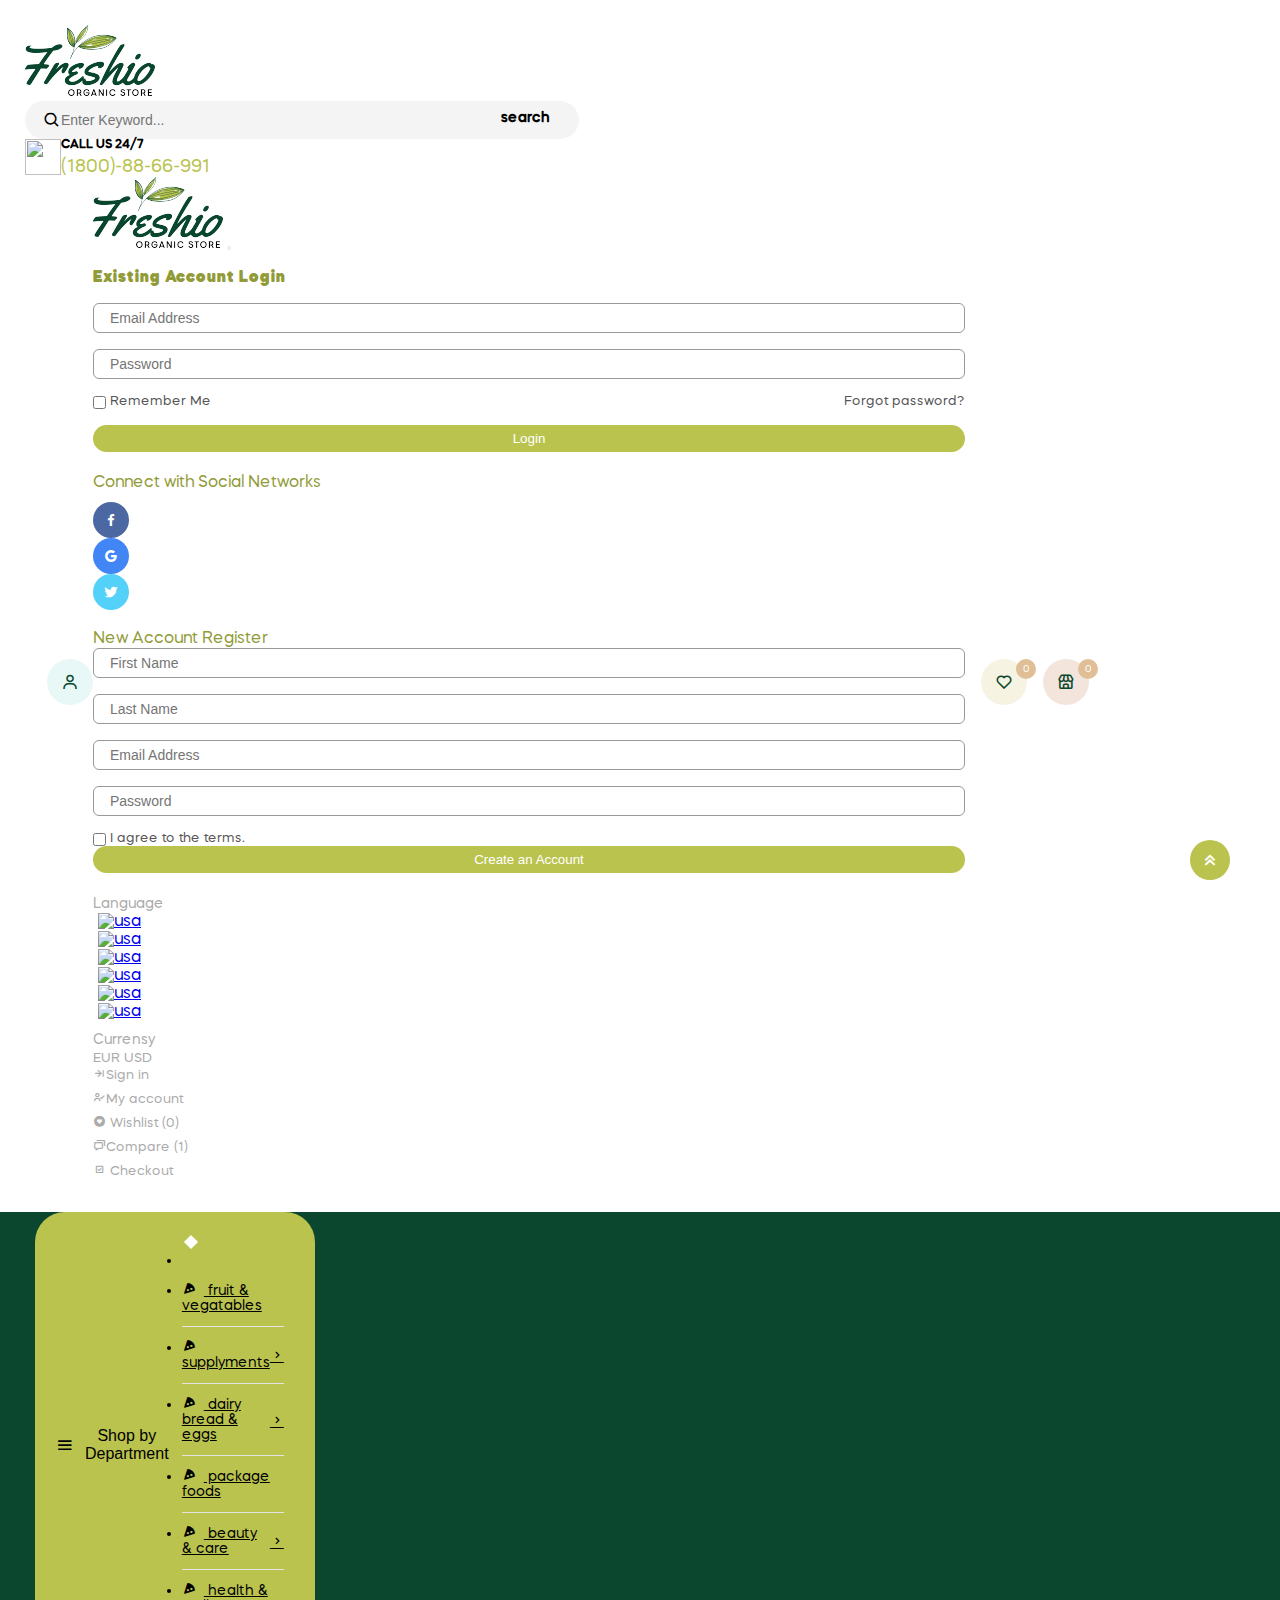
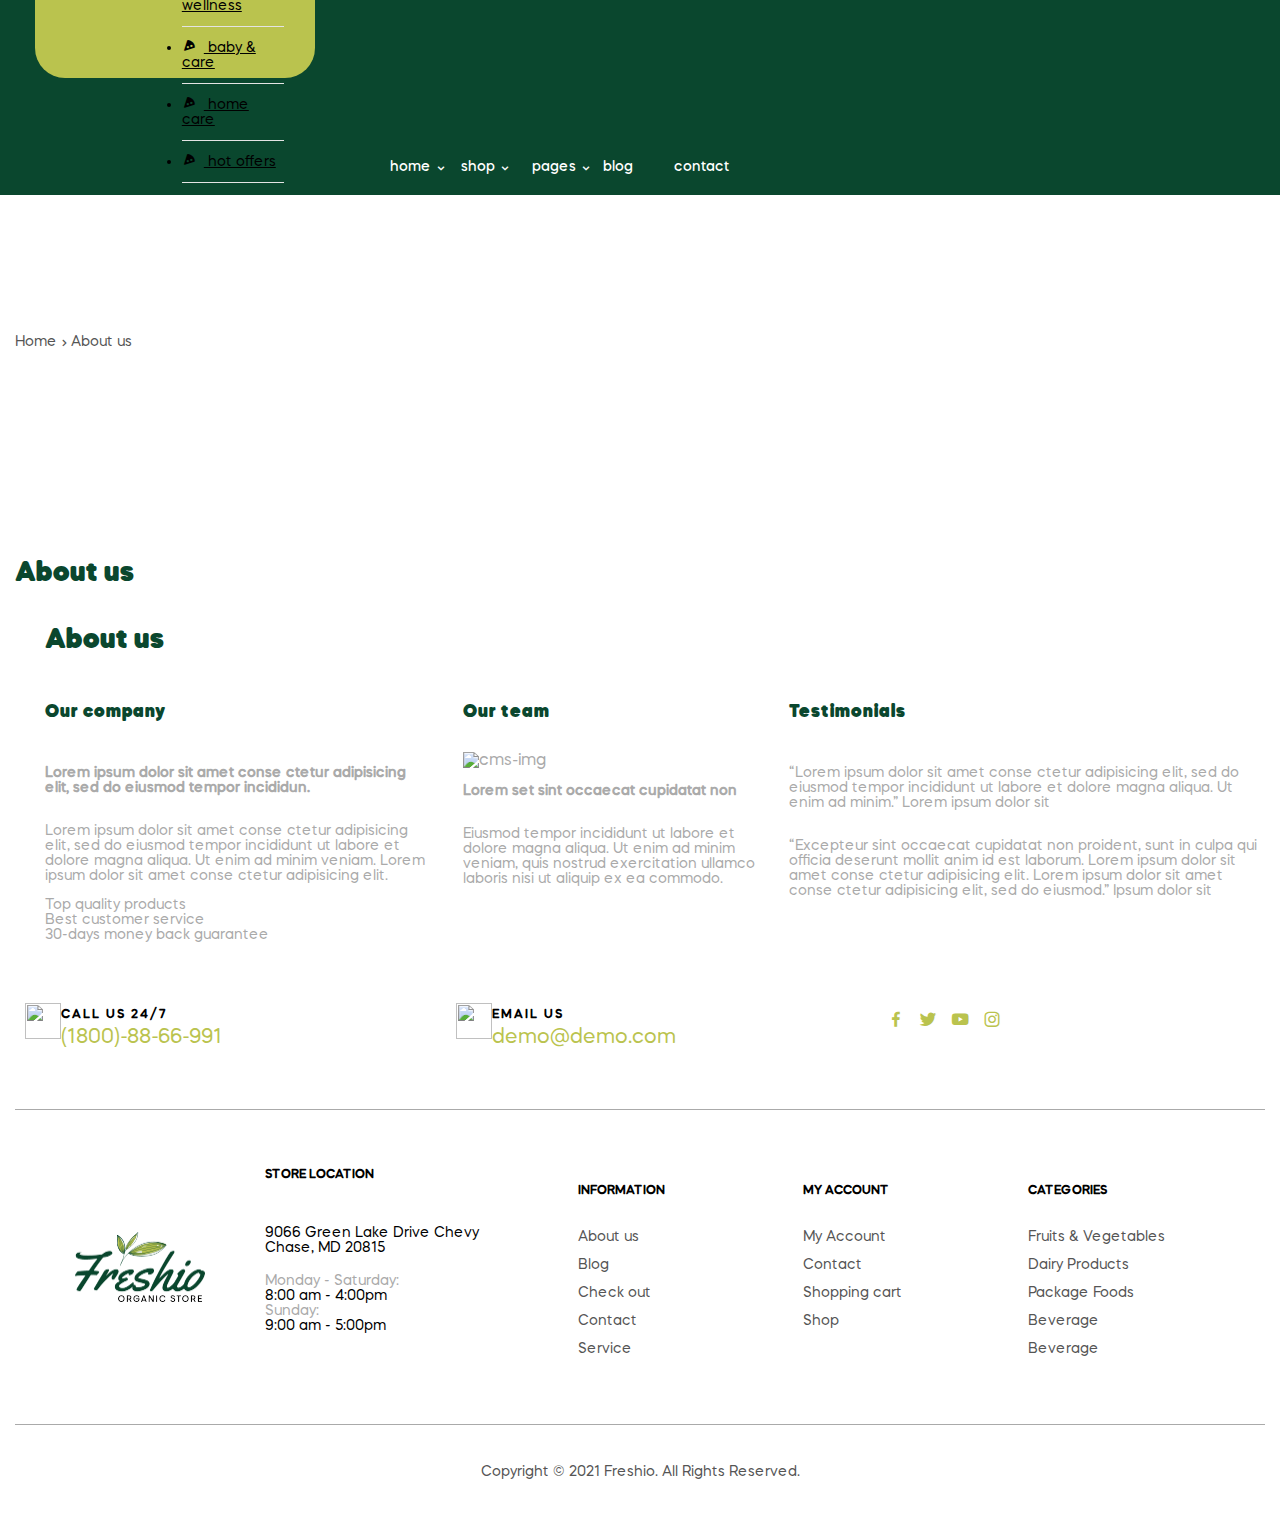
==== commit eab35305: "changet title all" ====
--- a/about.html
+++ b/about.html
@@ -7,8 +7,7 @@
   <meta name="viewport" content="width=device-width, initial-scale=1.0">
   <meta name="viewport" content="width=device-width">
   <meta name="viewport" content="width=device-width, initial-scale=1, minimum-scale=1, maximum-scale=1">
-  <title>imtihon-3 about-page</title>
-
+  <title>Freshio.com</title>
 
   <link href='https://unpkg.com/boxicons@2.1.1/css/boxicons.min.css' rel='stylesheet'>
   <link rel="stylesheet" href="https://necolas.github.io/normalize.css/8.0.1/normalize.css">
@@ -18,7 +17,6 @@
 </head>
 
 <body>
- 
   <section>
     <div class="menu-bar">
       <ul class="menu-bar__list">
@@ -33,13 +31,10 @@
         <li class="menu-bar__item">
           <i class='bx bx-user' data-bs-toggle="offcanvas" data-bs-target="#offcanvasRight" aria-controls="offcanvasRight" ></i>
           <span class="menu-bar__span"  data-bs-toggle="offcanvas" data-bs-target="#offcanvasRight" aria-controls="offcanvasRight">accaund</span>
-        
-        
         </li>
         <li class="menu-bar__item">
           <i class='bx bx-search'  data-bs-toggle="offcanvas" data-bs-target="#offcanvasTop" aria-controls="offcanvasTop"></i>
           <span class="menu-bar__span" data-bs-toggle="offcanvas" data-bs-target="#offcanvasTop" aria-controls="offcanvasTop">search</span>
-
             <div class="offcanvas offcanvas-top" tabindex="-1" id="offcanvasTop" aria-labelledby="offcanvasTopLabel">
               <div class="offcanvas-header">
                 <form class="menubar-form" action="https://echo.htmlacademy.ru">
@@ -50,12 +45,11 @@
               </div>
             </div>
         </li>
-
       </ul>
     </div>
   </section> 
 
-  <div class="father">
+  <div class="contently">
     <a href="#">
       <button class="up-btn">
         <i class='bx bx-chevrons-up'></i>
@@ -64,23 +58,18 @@
     <section>
         <div class="about-header">
           <div class="container-inner">
-
           <div class="header__site d-flex align-items-center justify-content-between">
-
-
             <div class="sidebar">
               <button class="header__btn" type="button" data-bs-toggle="offcanvas"
                 data-bs-target="#offcanvasWithBothOptions" aria-controls="offcanvasWithBothOptions"><i
                   class='bx bx-menu'></i></button>
               <div class="offcanvas offcanvas-start" data-bs-scroll="true" tabindex="-1" id="offcanvasWithBothOptions"
                 aria-labelledby="offcanvasWithBothOptionsLabel">
-
                 <div class="offcanvas-header">
                   <button type="button" class="btn-close text-reset " data-bs-dismiss="offcanvas"
                     aria-label="Close"></button>
                   <p class="sidebar__close" data-bs-dismiss="offcanvas">Close</p>
                 </div>
-
                 <div class="offcanvas-body">
                   <ul class="sidebar__list">
                     <li class="sidebar__item"><a class="sidebar__item-link" href="#"><span
@@ -101,7 +90,6 @@
                           <li class="sidebar__item-home"><a class="sidebar__itemlink" href="index.html">Home 8</a></li>
                         </ul>
                       </div>
-
                     </li>
                     <li class="sidebar__item sidebar-open"><a class="sidebar__item-link" href="#"><span
                           class="sidebar__item-span">shop</span> <button id="sideOpen" class="sidebar__item-btn"><i
@@ -109,37 +97,58 @@
                       <div class="dd" id="sidemodal">
                         <button class="closebutton" id="closBtn"><i class='bx bx-chevrons-left'></i>Back to
                           home</button>
-                        <ul class="sidebar__list">
-                          <li class="sidebar__item-home"><a class="sidebar__itemlink" href="#">Categories 1 <button
-                                id="sideOpendBtn"><i class='bx bxs-chevrons-down'></i></button></a>
-                            <div class="dd" id="sedemodales">
-
-                              <button class="closebutton" id="closebt"><i class='bx bx-chevrons-left'></i>Back to
-                                home</button>
-                              <ul class="sidebar__list sidebar__listd">
-                                <li>
-
-
-
-                                  <!-- shu joyiga menyu responsiv yozilai -->
-
-
-
-                                </li>
-                              </ul>
-                            </div>
-                          </li>
-                          <li class="sidebar__item-home"><a class="sidebar__itemlink" href="#">Categories 2 <i
-                                class='bx bxs-chevrons-down'></i></a></li>
-                          <li class="sidebar__item-home"><a class="sidebar__itemlink" href="#">Categories 3 <i
-                                class='bx bxs-chevrons-down'></i></a></li>
-                          <li class="sidebar__item-home"><a class="sidebar__itemlink" href="#">Categories 4 <i
-                                class='bx bxs-chevrons-down'></i></a></li>
-                        </ul>
+                         <ul class="sidebar__list">
+                              <li>
+                                <details class="sidebar-details">
+                                  <summary class="sedebar-sumary">Categories 1 <i class='bx bxs-chevrons-down'></i></summary>
+                                  <ul class="sedebar-summay-list">
+                                    <li class="sedebar-summay-list__item"><a class="sedebar-summay-list__link" href="#">Vegatable</a></li>
+                                    <li class="sedebar-summay-list__item"><a class="sedebar-summay-list__link" href="#">Tomato</a></li>
+                                    <li class="sedebar-summay-list__item"><a class="sedebar-summay-list__link" href="#">Cobbage</a></li>
+                                    <li class="sedebar-summay-list__item"><a class="sedebar-summay-list__link" href="#">Juise</a></li>
+                                    <li class="sedebar-summay-list__item"><a class="sedebar-summay-list__link" href="#">Meat</a></li>
+                                  </ul>
+                                </details>
+                              </li>
+                              <li>
+                                <details class="sidebar-details">
+                                  <summary class="sedebar-sumary">Categories 1 <i class='bx bxs-chevrons-down'></i></summary>
+                                  <ul class="sedebar-summay-list">
+                                    <li class="sedebar-summay-list__item"><a class="sedebar-summay-list__link" href="#">Beef</a></li>
+                                    <li class="sedebar-summay-list__item"><a class="sedebar-summay-list__link" href="#">Pork</a></li>
+                                    <li class="sedebar-summay-list__item"><a class="sedebar-summay-list__link" href="#">Coconut</a></li>
+                                    <li class="sedebar-summay-list__item"><a class="sedebar-summay-list__link" href="#">Broccoli</a></li>
+                                    <li class="sedebar-summay-list__item"><a class="sedebar-summay-list__link" href="#">Fish</a></li>
+                                  </ul>
+                                </details>
+                              </li>
+                              <li>
+                                <details class="sidebar-details">
+                                  <summary class="sedebar-sumary">Categories 1 <i class='bx bxs-chevrons-down'></i></summary>
+                                  <ul class="sedebar-summay-list">
+                                    <li class="sedebar-summay-list__item"><a class="sedebar-summay-list__link" href="#">Seafood</a></li>
+                                    <li class="sedebar-summay-list__item"><a class="sedebar-summay-list__link" href="#">Octopus</a></li>
+                                    <li class="sedebar-summay-list__item"><a class="sedebar-summay-list__link" href="#">Fish</a></li>
+                                    <li class="sedebar-summay-list__item"><a class="sedebar-summay-list__link" href="#">Pork</a></li>
+                                    <li class="sedebar-summay-list__item"><a class="sedebar-summay-list__link" href="#">More</a></li>
+                                  </ul>
+                                </details>
+                              </li>
+                              <li>
+                                <details class="sidebar-details">
+                                  <summary class="sedebar-sumary">Categories 1 <i class='bx bxs-chevrons-down'></i></summary>
+                                  <ul class="sedebar-summay-list">
+                                    <li class="sedebar-summay-list__item"><a class="sedebar-summay-list__link" href="#">Vegatable</a></li>
+                                    <li class="sedebar-summay-list__item"><a class="sedebar-summay-list__link" href="#">Fresh Meat</a></li>
+                                    <li class="sedebar-summay-list__item"><a class="sedebar-summay-list__link" href="#">Fruit & Nut</a></li>
+                                    <li class="sedebar-summay-list__item"><a class="sedebar-summay-list__link" href="#">Fresh Berries</a></li>
+                                    <li class="sedebar-summay-list__item"><a class="sedebar-summay-list__link" href="#">Fat Freezing</a></li>
+                                  </ul>
+                                </details>
+                              </li>
+                            </ul>
                       </div>
                     </li>
-
-
                     <li class="sidebar__item sidebar-open"><a class="sidebar__item-link" href="#"><span
                           class="sidebar__item-span"> pages</span> <button id="sideOpend" class="sidebar__item-btn"><i
                             class='bx bx-chevrons-right'></i></button></a>
@@ -163,7 +172,6 @@
                                 src="img/img-fluid-six.jpg" alt=""></a></li>
                         </ul>
                       </div>
-
                     </li>
                     <li class="sidebar__item sidebar-open"><a class="sidebar__item-link" href="#"><span
                           class="sidebar__item-span">blog</span></a></li>
@@ -173,18 +181,12 @@
                 </div>
               </div>
             </div>
-
-            <!-- user modal -->
-
-
             <a class="header__logo" href="index.html"><img src="img/logo.jpg" alt="logo" width="130" height="71"></a>
             <div class="header__search  align-items-center justify-content-between">
               <i class='bx bx-search'></i>
               <input class="header__input" type="search" name="search" placeholder="Enter Keyword...">
               <span class="header__search-span">search</span>
             </div>
-            
-
             <div class="header-contacts  align-items-center">
               <img class="me-3" src="img/aboutcontact-img.png" alt="" width="36" height="36">
               <div class="header-contact">
@@ -192,15 +194,9 @@
                 <span class="header-contact__tel">(1800)-88-66-991</span>
               </div>
             </div>
-
-            <!-- user modal chiqishi -->
-
             <ul class="header__list d-flex align-items-center">
               <li class="header__item header__item--activ"><i class='bx bx-user' data-bs-toggle="offcanvas"
                   data-bs-target="#offcanvasRight" aria-controls="offcanvasRight"></i>
-                  
-                
-                  
                 </li>
                 <div class="offcanvas offcanvas-end" tabindex="-1" id="offcanvasRight"
                   aria-labelledby="offcanvasRightLabel">
@@ -227,7 +223,6 @@
                       </div>
                       <button class="offcanvas-body__btn" type="submit">Login</button>
                     </form>
-
                     <span class="offcanvas-body__connect-info">Connect with Social Networks</span>
                     <ul class="offcanvas-body__list d-flex align-items-center">
                       <li class="offcanvas-body__item"><a class="offcanvas-body__item-link" href="#"><i
@@ -237,7 +232,6 @@
                       <li class="offcanvas-body__item"><a class="offcanvas-body__item-link" href="#"><i
                             class='bx bxl-twitter'></i></a></li>
                     </ul>
-
                     <span class="offcanvas-body__connect-info">New Account Register</span>
                     <form class="offcanvas-body__form mt-3" action="https://echo.htmlacademy.ru">
                       <input class="offcanvas-body__input" type="text" id="fname" name="fist-name"
@@ -248,7 +242,6 @@
                         required>
                       <input class="offcanvas-body__input" type="password" name="password" id="password"
                         placeholder="Password" required>
-
                       <div class="form-check mb-3">
                         <input class="form-check-input" type="checkbox" value="" id="flexCheckDefault" required>
                         <label class="form-check-label" for="flexCheckDefault">
@@ -257,7 +250,6 @@
                       </div>
                       <button class="offcanvas-body__btn" type="submit">Create an Account</button>
                     </form>
-
                     <div class="d-flex justify-content-between">
                       <div class="offcanvas-chek-info">
                         <span class="offcanvas-chek-info__span">Language</span>
@@ -287,9 +279,7 @@
                           <span class="offcanvas-chek-info__valuta">USD</span>
                         </div>
                       </div>
-
                       <span class="offcanvas-body__hr-span"></span>
-
                       <div class="offcanvas-body__connect-part">
                         <ul class="offcanvas-body__connect-list">
                           <li class="offcanvas-body__connect-item"><a class="offcanvas-body__conect-link" href="#"><i
@@ -307,11 +297,6 @@
                     </div>
                   </div>
                 </div>
-
-
-                  <!-- user modal end of -->
-
-
               <li class="header__item header-item header__item--activ"><i class='bx bx-heart'></i>
                 <span class="header-item-span">0</span>
               </li>
@@ -319,27 +304,10 @@
                 <span class="header-item-span">0</span>
               </li>
             </ul>
-
           </div>       
         </div>
-
-
-
-
-
-
-
-
-
-
-
-
-
-
-
           <div class="header__navigations header-info d-flex align-items-center">
             <div class="container">
-
               <div class="header-info__content">
                 <div class="header-info__category d-flex align-items-center">
                   <div class="dropdown  dropdown-actives">
@@ -350,11 +318,11 @@
                       <li><span class="dropdown-menu__pyrmid"></span></li>
                       <li>
                         <a class="dropdown-item" href="#">
-                          <div><i class='bx bxs-pizza' ></i> fruit & vegatables</div>
+                          <div class="d-flex align-items-center"><i class='bx bxs-pizza' ></i> fruit & vegatables</div>
                         </a>
                       </li>
                       <li class="dropdown-menu__item">
-                        <a class="dropdown-item" href="#"><div class="dropdown-i-div"><i class='bx bxs-pizza' ></i> supplyments </div><i class='bx bx-chevron-right' ></i> </a>
+                        <a class="dropdown-item" href="#"><div class="dropdown-i-div d-flex align-items-center"><i class='bx bxs-pizza' ></i> supplyments </div><i class='bx bx-chevron-right' ></i> </a>
                         <ul class="dropdown-menuitem-list">
                           <li class="m-1"><a class="dropdown-menu__item-link" href="#">Vegatables</a></li>
                           <li class="m-1"><a class="dropdown-menu__item-link" href="#">Fresh meat</a></li>
@@ -363,7 +331,7 @@
                         </ul>
                       </li>
                       <li class="dropdown-menu__item">
-                        <a class="dropdown-item" href="#"><div class="dropdown-i-div"><i class='bx bxs-pizza' ></i> dairy bread & eggs </div><i class='bx bx-chevron-right' ></i></a>
+                        <a class="dropdown-item" href="#"><div class="dropdown-i-div d-flex align-items-center"><i class='bx bxs-pizza' ></i> dairy bread & eggs </div><i class='bx bx-chevron-right' ></i></a>
                         <ul class="dropdown-menuitem-list">
                           <li class="m-1"><a class="dropdown-menu__item-link" href="#">Egg sendvich</a></li>
                           <li class="m-1"><a class="dropdown-menu__item-link" href="#">Easter bread</a></li>
@@ -372,10 +340,10 @@
                         </ul>
                       </li>
                       <li>
-                        <a class="dropdown-item" href="#"><div><i class='bx bxs-pizza' ></i> package foods</div></a>
+                        <a class="dropdown-item" href="#"><div class="d-flex align-items-center"><i class='bx bxs-pizza' ></i> package foods</div></a>
                       </li>
                       <li class="dropdown-menu__item">
-                        <a class="dropdown-item" href="#"><div class="dropdown-i-div"><i class='bx bxs-pizza' ></i> beauty & care </div><i class='bx bx-chevron-right' ></i></a>
+                        <a class="dropdown-item" href="#"><div class="dropdown-i-div d-flex align-items-center"><i class='bx bxs-pizza' ></i> beauty & care </div><i class='bx bx-chevron-right' ></i></a>
                         <ul class="dropdown-menuitem-list">
                           <li class="m-1"><a class="dropdown-menu__item-link" href="#">Challah</a></li>
                           <li class="m-1"><a class="dropdown-menu__item-link" href="#">Fat freezing</a></li>
@@ -384,22 +352,20 @@
                         </ul>
                       </li>
                       <li>
-                        <a class="dropdown-item" href="#"><div><i class='bx bxs-pizza' ></i> health & wellness</div></a>
+                        <a class="dropdown-item" href="#"><div class="d-flex align-items-center"><i class='bx bxs-pizza' ></i> health & wellness</div></a>
                       </li>
                       <li>
-                        <a class="dropdown-item" href="#"><div><i class='bx bxs-pizza' ></i> baby & care</div></a>
+                        <a class="dropdown-item" href="#"><div class="d-flex align-items-center"><i class='bx bxs-pizza' ></i> baby & care</div></a>
                       </li>
                       <li>
-                        <a class="dropdown-item" href="#"><div><i class='bx bxs-pizza' ></i> home care</div></a>
+                        <a class="dropdown-item" href="#"><div class="d-flex align-items-center"><i class='bx bxs-pizza' ></i> home care</div></a>
                       </li>
                       <li>
-                        <a class="dropdown-item" href="#"><div><i class='bx bxs-pizza' ></i> hot offers</div></a>
+                        <a class="dropdown-item" href="#"><div class="d-flex align-items-center"><i class='bx bxs-pizza' ></i> hot offers</div></a>
                       </li>
                     </ul>
                   </div>
-  
                 </div>
-                <!-- <span class="header-info__span"></span> -->
                 <ul class="header-info__list  align-items-center">
                   <li class="header-info__item header-info-item">home<i class='bx bx-chevron-down'></i>
                     <ul class="header-info-item__home-list">
@@ -483,9 +449,7 @@
                         <li class="header-info-item__shop-item"><a class="header-info-item__shop-link" href="#">fat
                             freezing</a></li>
                       </ul>
-  
                     </div>
-  
                   </li>
                   <li class="header-info__item header-info-item">pages<i class='bx bx-chevron-down'></i>
                     <ul class="header-info-item__pages-list">
@@ -509,13 +473,10 @@
                   <li class="header-info__item"><a class="header-info-itemlink" href="contact.html">contact</a></li>
                 </ul>
               </div>
-
             </div>
-
           </div>
         </div>
     </section>
-
 
     <main>
       <section class="about-page">
@@ -636,16 +597,11 @@
         </div>
       </div>
     </footer>
-
   </div>
-
-
-
 
   <script src="https://cdn.jsdelivr.net/npm/bootstrap@5.1.3/dist/js/bootstrap.bundle.min.js"
     integrity="sha384-ka7Sk0Gln4gmtz2MlQnikT1wXgYsOg+OMhuP+IlRH9sENBO0LRn5q+8nbTov4+1p" crossorigin="anonymous">
   </script>
   <script src="js/main.js"></script>
 </body>
-
 </html>--- a/css/style.css
+++ b/css/style.css
@@ -114,9 +114,47 @@
   border-top: 1px solid #073522;
 }
 
+.sidebar-details {
+  padding: 0 15px;
+  border-top: 1px solid #073522;
+  color: #fff;
+}
+
+.sedebar-sumary {
+  display: -webkit-box;
+  display: -ms-flexbox;
+  display: flex;
+  -webkit-box-pack: justify;
+      -ms-flex-pack: justify;
+          justify-content: space-between;
+  -webkit-box-align: center;
+      -ms-flex-align: center;
+          align-items: center;
+  text-decoration: none;
+  color: #fff;
+  font-size: 14px;
+  padding: 10px 0;
+}
+
 .sidebar__item:nth-child(5) {
   border-top: 1px solid #073522;
   border-bottom: 1px solid #073522;
+}
+
+.sedebar-summay-list {
+  list-style: none;
+  padding: 0;
+}
+
+.sedebar-summay-list__link {
+  color: #fff;
+  font-size: 14px;
+  text-decoration: none;
+}
+
+.sedebar-summay-list__item {
+  padding: 10px 0;
+  border-top: 1px solid #073522;
 }
 
 .sidebar__item .bx-chevrons-right {
@@ -166,6 +204,28 @@
   color: #fff;
   padding: 15px;
   font-size: 14px;
+}
+
+.category-button-res {
+  background-color: transparent;
+  border: none;
+  display: -webkit-box;
+  display: -ms-flexbox;
+  display: flex;
+  -webkit-box-pack: justify;
+      -ms-flex-pack: justify;
+          justify-content: space-between;
+  -webkit-box-align: center;
+      -ms-flex-align: center;
+          align-items: center;
+  text-decoration: none;
+  color: #fff;
+  font-size: 14px;
+  padding: 0;
+}
+
+.category-button-res:hover {
+  color: #919b38;
 }
 
 .sidebar__itemlink {
@@ -351,6 +411,10 @@
           justify-content: space-between;
 }
 
+.header-info__content .bxs-pizza {
+  margin-right: 8px;
+}
+
 .header-info__category {
   width: 100%;
 }
@@ -391,538 +455,6 @@
   height: 30px;
   background-color: #3B6C58;
   display: inline-block;
-}
-
-.header-info__list {
-  width: 50%;
-  display: -webkit-box;
-  display: -ms-flexbox;
-  display: flex;
-  -webkit-box-pack: justify;
-      -ms-flex-pack: justify;
-          justify-content: space-between;
-  list-style: none;
-  margin: 0;
-  padding: 0;
-}
-
-.header-info__item {
-  font-family: 'Mazzard Soft H Med';
-  position: relative;
-  color: #fff;
-  width: 100px;
-  font-size: 14px;
-  display: -webkit-box;
-  display: -ms-flexbox;
-  display: flex;
-  -webkit-box-align: end;
-      -ms-flex-align: end;
-          align-items: flex-end;
-  cursor: pointer;
-  -webkit-transition: all 0.3s;
-  transition: all 0.3s;
-  padding: 20px 0;
-}
-
-.header-info-itemlink {
-  text-decoration: none;
-  color: #fff;
-}
-
-.header-info-itemlink:hover {
-  color: #919b38;
-}
-
-.header-info__item:hover .header-info-item__home-list {
-  display: block;
-  -webkit-animation-name: my;
-          animation-name: my;
-  -webkit-animation-iteration-count: 1;
-          animation-iteration-count: 1;
-  -webkit-animation-duration: 0.5s;
-          animation-duration: 0.5s;
-  -webkit-animation-fill-mode: both;
-          animation-fill-mode: both;
-}
-
-.header-info-item__home-list {
-  position: absolute;
-  bottom: -300px;
-  width: 180px;
-  padding: 20px 20px 0 20px;
-  background-color: #fff;
-  z-index: 1000;
-  list-style: none;
-  display: none;
-}
-
-.header-info-item__home-link {
-  text-decoration: none;
-  color: #555;
-  text-transform: capitalize;
-}
-
-.header-info-item__home-link:hover {
-  color: #919b38;
-}
-
-.header-info-item__home-item {
-  margin: 0 0 12px 0 !important;
-}
-
-.header-info__item:hover {
-  color: #919b38;
-}
-
-.header-info__item .bx-chevron-down {
-  position: relative;
-  left: 3px;
-}
-
-.header-info__btn {
-  background-color: transparent !important;
-  -webkit-box-shadow: none !important;
-          box-shadow: none !important;
-}
-
-@-webkit-keyframes my {
-  0% {
-    bottom: -295px;
-    display: block;
-  }
-  100% {
-    bottom: -282px;
-    display: block;
-  }
-}
-
-@keyframes my {
-  0% {
-    bottom: -295px;
-    display: block;
-  }
-  100% {
-    bottom: -282px;
-    display: block;
-  }
-}
-
-.header-info-item__shop-content {
-  display: -webkit-box;
-  display: -ms-flexbox;
-  display: flex;
-  -webkit-box-pack: justify;
-      -ms-flex-pack: justify;
-          justify-content: space-between;
-  position: absolute;
-  bottom: -225px;
-  left: -120px;
-  padding: 20px 120px 0 20px;
-  background-color: #fff;
-  -webkit-transition: all 0.4s ease;
-  transition: all 0.4s ease;
-  width: 1260%;
-  display: none;
-  z-index: 1000;
-}
-
-.header-info__item:hover .header-info-item__shop-content {
-  display: block;
-  display: -webkit-box;
-  display: -ms-flexbox;
-  display: flex;
-  -webkit-animation-name: my2;
-          animation-name: my2;
-  -webkit-animation-iteration-count: 1;
-          animation-iteration-count: 1;
-  -webkit-animation-duration: 0.5s;
-          animation-duration: 0.5s;
-  -webkit-animation-fill-mode: both;
-          animation-fill-mode: both;
-}
-
-.header-info-item__shop-list {
-  list-style: none;
-  padding: 0;
-}
-
-.header-info-item__shop-item {
-  margin: 0 0 12px 0 !important;
-}
-
-.header-info-item__shop-link {
-  text-decoration: none;
-  color: #555;
-  text-transform: capitalize;
-}
-
-.header-info-item__shop-title {
-  font-family: 'Mazzard Soft H Med';
-  font-size: 16px;
-  font-weight: 600;
-  color: #000;
-}
-
-.header-info-item__shop-title:hover {
-  color: #919b38;
-}
-
-.header-info-item__shop-link {
-  font-size: 14px;
-  color: #000;
-}
-
-.header-info-item__shop-link:hover {
-  color: #919b38;
-}
-
-@-webkit-keyframes my2 {
-  0% {
-    bottom: -225px;
-  }
-  100% {
-    bottom: -215px;
-  }
-}
-
-@keyframes my2 {
-  0% {
-    bottom: -225px;
-  }
-  100% {
-    bottom: -215px;
-  }
-}
-
-.header-info-item__pages-list {
-  position: absolute;
-  bottom: -200px;
-  left: -220px;
-  display: -webkit-box;
-  display: -ms-flexbox;
-  display: flex;
-  -webkit-box-pack: justify;
-      -ms-flex-pack: justify;
-          justify-content: space-between;
-  padding: 20px;
-  background-color: #fff;
-  -webkit-transition: all 0.4s ease;
-  transition: all 0.4s ease;
-  width: 1300%;
-  list-style: none;
-  display: none;
-  z-index: 1000;
-}
-
-.header-info__item:hover .header-info-item__pages-list {
-  display: block;
-  display: -webkit-box;
-  display: -ms-flexbox;
-  display: flex;
-  -webkit-animation-name: my3;
-          animation-name: my3;
-  -webkit-animation-iteration-count: 1;
-          animation-iteration-count: 1;
-  -webkit-animation-duration: 0.5s;
-          animation-duration: 0.5s;
-  -webkit-animation-fill-mode: both;
-          animation-fill-mode: both;
-}
-
-@-webkit-keyframes my3 {
-  0% {
-    bottom: -200px;
-  }
-  100% {
-    bottom: -179px;
-  }
-}
-
-@keyframes my3 {
-  0% {
-    bottom: -200px;
-  }
-  100% {
-    bottom: -179px;
-  }
-}
-
-.header-info-item__pages-img {
-  position: relative;
-  bottom: 0;
-  width: 110px;
-  height: 140px;
-  border: 1px solid #e0dede;
-  -webkit-transition: all 0.3s ease !important;
-  transition: all 0.3s ease !important;
-}
-
-.header-info-item__pages-img:hover {
-  position: relative;
-  bottom: 5px;
-  -webkit-transition: all 0.3s ease !important;
-  transition: all 0.3s ease !important;
-  border: 1px solid #919b38;
-}
-
-.offcanvas-body__title {
-  font-size: 16px;
-  color: #919b38;
-  text-transform: capitalize;
-  cursor: pointer;
-  margin-bottom: 16px;
-}
-
-.offcanvas-body__form {
-  margin-bottom: 22px;
-}
-
-.offcanvas-body__input {
-  width: 100%;
-  outline: none;
-  padding: 6px 16px;
-  color: #999;
-  margin-bottom: 16px;
-  border: 1px solid #999;
-  border-radius: 6px;
-  font-size: 14px;
-}
-
-.offcanvas-body__input:focus {
-  border: 1px solid #919b38;
-}
-
-.offcanvas-body__check {
-  display: -webkit-box;
-  display: -ms-flexbox;
-  display: flex;
-  -webkit-box-align: center;
-      -ms-flex-align: center;
-          align-items: center;
-  -webkit-box-pack: justify;
-      -ms-flex-pack: justify;
-          justify-content: space-between;
-  margin-bottom: 16px;
-}
-
-.form-check {
-  display: -webkit-box;
-  display: -ms-flexbox;
-  display: flex;
-  -webkit-box-align: center;
-      -ms-flex-align: center;
-          align-items: center;
-  font-size: 13px;
-  color: #555;
-}
-
-.form-check-input {
-  margin: 0 4px 0 0;
-}
-
-.offcanvas-body__forgot {
-  text-decoration: none;
-  font-size: 13px;
-  color: #555;
-}
-
-.offcanvas-body__btn {
-  width: 100%;
-  padding: 6px 0;
-  border: none;
-  border-radius: 20px;
-  color: #fff;
-  background-color: #bac34e;
-}
-
-.offcanvas-body__connect-info {
-  font-size: 16px;
-  color: #919b38;
-}
-
-.offcanvas-body__list {
-  list-style: none;
-  padding: 0;
-  margin: 10px 0 20px 0;
-}
-
-.offcanvas-body__item-link .bxl-facebook {
-  background-color: #4c68a2;
-  padding: 10px;
-  border-radius: 50%;
-  color: #fff;
-  margin-right: 5px;
-}
-
-.offcanvas-body__item-link .bxl-google {
-  background-color: #4285f4;
-  padding: 10px;
-  border-radius: 50%;
-  color: #fff;
-  margin-right: 5px;
-}
-
-.offcanvas-body__item-link .bxl-twitter {
-  background-color: #53d1F8;
-  padding: 10px;
-  border-radius: 50%;
-  color: #fff;
-  margin-right: 5px;
-}
-
-.offcanvas-chek-info__span {
-  font-size: 14px;
-  margin-bottom: 10px;
-  color: #aaa;
-}
-
-.offcanvas-body__flags-list {
-  padding: 0;
-  width: 100px;
-  list-style: none;
-  display: -webkit-box;
-  display: -ms-flexbox;
-  display: flex;
-  -ms-flex-wrap: wrap;
-      flex-wrap: wrap;
-  margin-bottom: 10px;
-}
-
-.offcanvas-chek-info__info {
-  padding: 0 5px;
-}
-
-.offcanvas-chek-info__currency {
-  font-size: 14px;
-  margin-bottom: 8px;
-  color: #aaa;
-}
-
-.offcanvas-chek-info__valuta {
-  font-size: 13px;
-  color: #aaa;
-  cursor: pointer;
-}
-
-.offcanvas-chek-info__valuta:hover {
-  color: #bac34e;
-}
-
-.offcanvas-body__connect-list {
-  display: -webkit-box;
-  display: -ms-flexbox;
-  display: flex;
-  -webkit-box-orient: vertical;
-  -webkit-box-direction: normal;
-      -ms-flex-direction: column;
-          flex-direction: column;
-  -webkit-box-pack: justify;
-      -ms-flex-pack: justify;
-          justify-content: space-between;
-  list-style: none;
-  padding: 0;
-}
-
-.offcanvas-body__connect-item {
-  display: -webkit-box;
-  display: -ms-flexbox;
-  display: flex;
-  -webkit-box-align: center;
-      -ms-flex-align: center;
-          align-items: center;
-  margin-bottom: 8px;
-}
-
-.offcanvas-body__conect-link {
-  font-size: 13px;
-  color: #aaa;
-  text-decoration: none;
-}
-
-.offcanvas-body__conect-link:hover {
-  color: #bac34e;
-}
-
-.offcanvas-body__hr-span {
-  width: 1px;
-  height: 130px;
-  background-color: #e0dede;
-}
-
-.header-contact__call {
-  font-family: 'Mazzard Soft H Med';
-  margin: 0 0 5px 0;
-  font-size: 12px;
-  color: #000;
-  font-weight: 600;
-}
-
-.header-contact__tel {
-  color: #bac34e;
-  font-size: 18px;
-}
-
-.header-contacts {
-  display: -webkit-box;
-  display: -ms-flexbox;
-  display: flex;
-}
-
-@media screen and (max-width: 1300px) {
-  .header-info-item__pages-img {
-    width: 100px;
-  }
-}
-
-@media screen and (max-width: 1200px) {
-  .header-info-item__pages-list {
-    width: 1350%;
-  }
-}
-
-@media screen and (max-width: 1100px) {
-  .header-info-item__pages-img {
-    width: 90px;
-  }
-  .header-info__content {
-    width: 70%;
-  }
-}
-
-@media screen and (max-width: 990px) {
-  .header__search {
-    display: none;
-  }
-  .header__item--activ {
-    display: none;
-  }
-  .header__list {
-    width: unset;
-  }
-  .header__btn {
-    display: block;
-  }
-  .header__item {
-    margin-left: 0;
-  }
-  .header-info__list {
-    display: none;
-  }
-  .header-info__content {
-    height: 50px;
-  }
-  .header-info__content {
-    width: 100%;
-  }
-  .dropdown::after {
-    display: none;
-  }
-  .sidebar {
-    display: block;
-  }
-  .header-contacts {
-    display: none;
-  }
 }
 
 .shww {
@@ -1002,7 +534,6 @@
 
 .hero-ancontent {
   width: 100%;
-  border: 1px solid red;
   padding: 5px;
   text-transform: capitalize;
   overflow: hidden;
@@ -1015,16 +546,68 @@
   font-size: 16px;
   -webkit-transform: translate(-200px);
           transform: translate(-200px);
-  -webkit-animation: slide-left 0.5s cubic-bezier(0.25, 0.46, 0.45, 0.94) both;
-          animation: slide-left 0.5s cubic-bezier(0.25, 0.46, 0.45, 0.94) both;
+  -webkit-animation: slide-left 0.8s cubic-bezier(0.25, 0.46, 0.45, 0.94) both;
+          animation: slide-left 0.8s cubic-bezier(0.25, 0.46, 0.45, 0.94) both;
 }
 
 .for-anim1 {
+  font-size: 40px !important;
+  color: #0a472e;
+  margin-bottom: 25px;
   font-size: 35px;
   -webkit-transform: translate(250px);
           transform: translate(250px);
   -webkit-animation: slide-right 0.8s cubic-bezier(0.25, 0.46, 0.45, 0.94) both;
           animation: slide-right 0.8s cubic-bezier(0.25, 0.46, 0.45, 0.94) both;
+}
+
+.for-animat-span {
+  font-family: 'Dancing Script', cursive;
+  font-size: 24px;
+  font-weight: 500;
+  color: #bac34e;
+  margin-bottom: 25px;
+}
+
+.for-animat-link {
+  font-family: 'Mazzard Soft H Med';
+  position: relative;
+  font-size: 13px;
+  text-decoration: none;
+  -webkit-box-align: center;
+      -ms-flex-align: center;
+          align-items: center;
+  color: #000;
+  font-weight: 600;
+}
+
+.for-animat-link::before {
+  content: '';
+  position: absolute;
+  bottom: -1px;
+  left: 0;
+  display: inline-block;
+  width: 75px;
+  height: 1px;
+  background-color: #000;
+}
+
+.for-animat-link:hover {
+  color: #bac34e;
+}
+
+.for-animat-link:hover::before {
+  background-color: #bac34e;
+}
+
+.for-animat-link:hover .bx-chevrons-right {
+  -webkit-transform: translateX(4px);
+          transform: translateX(4px);
+}
+
+.for-animat-link .bx-chevrons-right {
+  position: relative;
+  top: 2px;
 }
 
 @-webkit-keyframes slide-left {
@@ -1351,11 +934,31 @@
   .hero-flowers {
     margin-bottom: 35px;
   }
+  .for-anim1 {
+    font-size: 40px;
+  }
+}
+
+@media screen and (max-width: 1200px) {
+  .hero-ancontent {
+    width: 100%;
+  }
+  .hero-animate {
+    width: 60%;
+  }
 }
 
 @media screen and (max-width: 1100px) {
   .hero-flowers {
     margin-bottom: 20px;
+  }
+  .hero-animate {
+    position: absolute;
+    top: 70px;
+    left: 70px;
+    width: 60%;
+    height: 40vh;
+    padding: 40px;
   }
 }
 
@@ -1392,6 +995,26 @@
   .up-btn {
     display: none;
   }
+  .hero-animate {
+    position: absolute;
+    top: 70px;
+    left: 70px;
+    width: 50%;
+    height: 40vh;
+    padding: 40px;
+  }
+  .hero-ancontent {
+    width: 90%;
+  }
+}
+
+@media screen and (max-width: 800px) {
+  .hero-ancontent {
+    width: 100%;
+  }
+  .hero-animate {
+    width: 65%;
+  }
 }
 
 @media screen and (max-width: 760px) {
@@ -1412,6 +1035,27 @@
   }
   .hero .carousel-control-prev {
     left: 77%;
+  }
+  .hero-animate {
+    position: absolute;
+    top: 70px;
+    left: 70px;
+    width: 60%;
+    height: 40vh;
+    padding: 40px;
+  }
+  .for-anim1 {
+    margin-bottom: 20px;
+  }
+  .for-animat-span {
+    font-size: 22px;
+    margin-bottom: 20px;
+  }
+  .hero-ancontent {
+    width: 100%;
+  }
+  .hero-animate {
+    width: 65%;
   }
 }
 
@@ -1436,6 +1080,23 @@
   }
   .hero .carousel-control-prev {
     left: 73%;
+  }
+  .hero-animate {
+    position: absolute;
+    top: 50px;
+    left: 10px;
+    width: 90%;
+    height: 40vh;
+  }
+}
+
+@media screen and (max-width: 500px) {
+  .for-anim1 {
+    margin-bottom: 15px;
+  }
+  .for-animat-span {
+    font-size: 20px;
+    margin-bottom: 15px;
   }
 }
 
@@ -2714,6 +2375,30 @@
   border-radius: 10px;
 }
 
+.carousel-inner {
+  position: relative;
+}
+
+.carousel-inner .carousel-control-prev {
+  position: absolute;
+  top: 86%;
+  left: 48%;
+  width: 10px;
+  height: 10px;
+  border-radius: 50%;
+  background-color: #000;
+}
+
+.carousel-inner .carousel-control-next {
+  position: absolute;
+  top: 86%;
+  left: 52%;
+  width: 10px;
+  height: 10px;
+  border-radius: 50%;
+  background-color: #000;
+}
+
 @media screen and (max-width: 760px) {
   .custumers-info {
     display: -webkit-box;
@@ -3508,6 +3193,12 @@
 
 .contact {
   padding: 50px 0;
+  display: -webkit-box;
+  display: -ms-flexbox;
+  display: flex;
+  -webkit-box-pack: justify;
+      -ms-flex-pack: justify;
+          justify-content: space-between;
 }
 
 .contact__name {
@@ -3537,6 +3228,684 @@
 
 .contact__fre {
   padding-top: 20px;
+}
+
+.contact-form {
+  width: 70%;
+  padding: 35px;
+  border: 1px solid #e0dede;
+}
+
+.contact-form__title {
+  font-size: 18px;
+  color: #414141;
+  margin-bottom: 16px;
+}
+
+.contact-form__sub {
+  display: -webkit-box;
+  display: -ms-flexbox;
+  display: flex;
+  -webkit-box-align: center;
+      -ms-flex-align: center;
+          align-items: center;
+  -webkit-box-pack: justify;
+      -ms-flex-pack: justify;
+          justify-content: space-between;
+  margin-bottom: 20px;
+}
+
+.contact-form-subject {
+  font-size: 14px;
+  color: #414141;
+  margin: 0;
+}
+
+.contact-form__sub .dropdown {
+  width: 70%;
+  color: #aaa;
+  background-color: #ebebeb;
+  border-radius: 4px;
+}
+
+.contact-form__emails {
+  display: -webkit-box;
+  display: -ms-flexbox;
+  display: flex;
+  -webkit-box-align: center;
+      -ms-flex-align: center;
+          align-items: center;
+  -webkit-box-pack: justify;
+      -ms-flex-pack: justify;
+          justify-content: space-between;
+  margin-bottom: 20px;
+}
+
+.contact-form__email-input {
+  width: 70%;
+  font-size: 14px;
+  outline: none;
+  border: 1px solid #e0dede;
+  padding: 8px 20px;
+  border-radius: 4px;
+}
+
+.contact-form__attech {
+  display: -webkit-box;
+  display: -ms-flexbox;
+  display: flex;
+  -webkit-box-pack: justify;
+      -ms-flex-pack: justify;
+          justify-content: space-between;
+  margin-bottom: 20px;
+}
+
+.contact-form__messages {
+  display: -webkit-box;
+  display: -ms-flexbox;
+  display: flex;
+  -webkit-box-pack: justify;
+      -ms-flex-pack: justify;
+          justify-content: space-between;
+  margin-bottom: 20px;
+}
+
+.form-floating {
+  width: 70%;
+  color: #e0dede;
+}
+
+.contact-form__button {
+  display: -webkit-box;
+  display: -ms-flexbox;
+  display: flex;
+  -webkit-box-pack: justify;
+      -ms-flex-pack: justify;
+          justify-content: space-between;
+}
+
+.contact-form__btn {
+  font-family: 'Mazzard Soft H Med';
+  padding: 8px 23px;
+  border: none;
+  color: #000;
+  background-color: #919b38;
+  border-radius: 30px;
+  font-size: 12px;
+  font-weight: 600;
+}
+
+.contact-form__attech .contact-form__fayl {
+  display: -webkit-box;
+  display: -ms-flexbox;
+  display: flex;
+  -webkit-box-pack: justify;
+      -ms-flex-pack: justify;
+          justify-content: space-between;
+  -webkit-box-align: center;
+      -ms-flex-align: center;
+          align-items: center;
+  width: 70%;
+}
+
+.contact-form__sub .dropdown-menu {
+  width: 100% !important;
+  left: 0 !important;
+  top: 0 !important;
+}
+
+@media screen and (max-width: 760px) {
+  .contact {
+    padding: 50px 0;
+    display: -webkit-box;
+    display: -ms-flexbox;
+    display: flex;
+    -webkit-box-pack: justify;
+        -ms-flex-pack: justify;
+            justify-content: space-between;
+    -webkit-box-orient: vertical;
+    -webkit-box-direction: normal;
+        -ms-flex-direction: column;
+            flex-direction: column;
+  }
+  .contact__name {
+    margin-bottom: 30px;
+  }
+  .contact-form {
+    width: 100%;
+  }
+}
+
+.header-info__list {
+  width: 50%;
+  display: -webkit-box;
+  display: -ms-flexbox;
+  display: flex;
+  -webkit-box-pack: justify;
+      -ms-flex-pack: justify;
+          justify-content: space-between;
+  list-style: none;
+  margin: 0;
+  padding: 0;
+}
+
+.header-info__item {
+  font-family: 'Mazzard Soft H Med';
+  position: relative;
+  color: #fff;
+  width: 100px;
+  font-size: 14px;
+  display: -webkit-box;
+  display: -ms-flexbox;
+  display: flex;
+  -webkit-box-align: end;
+      -ms-flex-align: end;
+          align-items: flex-end;
+  cursor: pointer;
+  -webkit-transition: all 0.3s;
+  transition: all 0.3s;
+  padding: 20px 0;
+}
+
+.header-info-itemlink {
+  text-decoration: none;
+  color: #fff;
+}
+
+.header-info-itemlink:hover {
+  color: #919b38;
+}
+
+.header-info__item:hover .header-info-item__home-list {
+  display: block;
+  -webkit-animation-name: my;
+          animation-name: my;
+  -webkit-animation-iteration-count: 1;
+          animation-iteration-count: 1;
+  -webkit-animation-duration: 0.5s;
+          animation-duration: 0.5s;
+  -webkit-animation-fill-mode: both;
+          animation-fill-mode: both;
+}
+
+.header-info-item__home-list {
+  position: absolute;
+  bottom: -300px;
+  width: 180px;
+  padding: 20px 20px 0 20px;
+  background-color: #fff;
+  z-index: 1000;
+  list-style: none;
+  display: none;
+}
+
+.header-info-item__home-link {
+  text-decoration: none;
+  color: #555;
+  text-transform: capitalize;
+}
+
+.header-info-item__home-link:hover {
+  color: #919b38;
+}
+
+.header-info-item__home-item {
+  margin: 0 0 12px 0 !important;
+}
+
+.header-info__item:hover {
+  color: #919b38;
+}
+
+.header-info__item .bx-chevron-down {
+  position: relative;
+  left: 3px;
+}
+
+.header-info__btn {
+  background-color: transparent !important;
+  -webkit-box-shadow: none !important;
+          box-shadow: none !important;
+}
+
+@-webkit-keyframes my {
+  0% {
+    bottom: -295px;
+    display: block;
+  }
+  100% {
+    bottom: -282px;
+    display: block;
+  }
+}
+
+@keyframes my {
+  0% {
+    bottom: -295px;
+    display: block;
+  }
+  100% {
+    bottom: -282px;
+    display: block;
+  }
+}
+
+.header-info-item__shop-content {
+  display: -webkit-box;
+  display: -ms-flexbox;
+  display: flex;
+  -webkit-box-pack: justify;
+      -ms-flex-pack: justify;
+          justify-content: space-between;
+  position: absolute;
+  bottom: -225px;
+  left: -120px;
+  padding: 20px 120px 0 20px;
+  background-color: #fff;
+  -webkit-transition: all 0.4s ease;
+  transition: all 0.4s ease;
+  width: 1260%;
+  display: none;
+  z-index: 1000;
+}
+
+.header-info__item:hover .header-info-item__shop-content {
+  display: block;
+  display: -webkit-box;
+  display: -ms-flexbox;
+  display: flex;
+  -webkit-animation-name: my2;
+          animation-name: my2;
+  -webkit-animation-iteration-count: 1;
+          animation-iteration-count: 1;
+  -webkit-animation-duration: 0.5s;
+          animation-duration: 0.5s;
+  -webkit-animation-fill-mode: both;
+          animation-fill-mode: both;
+}
+
+.header-info-item__shop-list {
+  list-style: none;
+  padding: 0;
+}
+
+.header-info-item__shop-item {
+  margin: 0 0 12px 0 !important;
+}
+
+.header-info-item__shop-link {
+  text-decoration: none;
+  color: #555;
+  text-transform: capitalize;
+}
+
+.header-info-item__shop-title {
+  font-family: 'Mazzard Soft H Med';
+  font-size: 16px;
+  font-weight: 600;
+  color: #000;
+}
+
+.header-info-item__shop-title:hover {
+  color: #919b38;
+}
+
+.header-info-item__shop-link {
+  font-size: 14px;
+  color: #000;
+}
+
+.header-info-item__shop-link:hover {
+  color: #919b38;
+}
+
+@-webkit-keyframes my2 {
+  0% {
+    bottom: -225px;
+  }
+  100% {
+    bottom: -215px;
+  }
+}
+
+@keyframes my2 {
+  0% {
+    bottom: -225px;
+  }
+  100% {
+    bottom: -215px;
+  }
+}
+
+.header-info-item__pages-list {
+  position: absolute;
+  bottom: -200px;
+  left: -220px;
+  display: -webkit-box;
+  display: -ms-flexbox;
+  display: flex;
+  -webkit-box-pack: justify;
+      -ms-flex-pack: justify;
+          justify-content: space-between;
+  padding: 20px;
+  background-color: #fff;
+  -webkit-transition: all 0.4s ease;
+  transition: all 0.4s ease;
+  width: 1300%;
+  list-style: none;
+  display: none;
+  z-index: 1000;
+}
+
+.header-info__item:hover .header-info-item__pages-list {
+  display: block;
+  display: -webkit-box;
+  display: -ms-flexbox;
+  display: flex;
+  -webkit-animation-name: my3;
+          animation-name: my3;
+  -webkit-animation-iteration-count: 1;
+          animation-iteration-count: 1;
+  -webkit-animation-duration: 0.5s;
+          animation-duration: 0.5s;
+  -webkit-animation-fill-mode: both;
+          animation-fill-mode: both;
+}
+
+@-webkit-keyframes my3 {
+  0% {
+    bottom: -200px;
+  }
+  100% {
+    bottom: -179px;
+  }
+}
+
+@keyframes my3 {
+  0% {
+    bottom: -200px;
+  }
+  100% {
+    bottom: -179px;
+  }
+}
+
+.header-info-item__pages-img {
+  position: relative;
+  bottom: 0;
+  width: 110px;
+  height: 140px;
+  border: 1px solid #e0dede;
+  -webkit-transition: all 0.3s ease !important;
+  transition: all 0.3s ease !important;
+}
+
+.header-info-item__pages-img:hover {
+  position: relative;
+  bottom: 5px;
+  -webkit-transition: all 0.3s ease !important;
+  transition: all 0.3s ease !important;
+  border: 1px solid #919b38;
+}
+
+.offcanvas-body__title {
+  font-size: 16px;
+  color: #919b38;
+  text-transform: capitalize;
+  cursor: pointer;
+  margin-bottom: 16px;
+}
+
+.offcanvas-body__form {
+  margin-bottom: 22px;
+}
+
+.offcanvas-body__input {
+  width: 100%;
+  outline: none;
+  padding: 6px 16px;
+  color: #999;
+  margin-bottom: 16px;
+  border: 1px solid #999;
+  border-radius: 6px;
+  font-size: 14px;
+}
+
+.offcanvas-body__input:focus {
+  border: 1px solid #919b38;
+}
+
+.offcanvas-body__check {
+  display: -webkit-box;
+  display: -ms-flexbox;
+  display: flex;
+  -webkit-box-align: center;
+      -ms-flex-align: center;
+          align-items: center;
+  -webkit-box-pack: justify;
+      -ms-flex-pack: justify;
+          justify-content: space-between;
+  margin-bottom: 16px;
+}
+
+.form-check {
+  display: -webkit-box;
+  display: -ms-flexbox;
+  display: flex;
+  -webkit-box-align: center;
+      -ms-flex-align: center;
+          align-items: center;
+  font-size: 13px;
+  color: #555;
+}
+
+.form-check-input {
+  margin: 0 4px 0 0;
+}
+
+.offcanvas-body__forgot {
+  text-decoration: none;
+  font-size: 13px;
+  color: #555;
+}
+
+.offcanvas-body__btn {
+  width: 100%;
+  padding: 6px 0;
+  border: none;
+  border-radius: 20px;
+  color: #fff;
+  background-color: #bac34e;
+}
+
+.offcanvas-body__connect-info {
+  font-size: 16px;
+  color: #919b38;
+}
+
+.offcanvas-body__list {
+  list-style: none;
+  padding: 0;
+  margin: 10px 0 20px 0;
+}
+
+.offcanvas-body__item-link .bxl-facebook {
+  background-color: #4c68a2;
+  padding: 10px;
+  border-radius: 50%;
+  color: #fff;
+  margin-right: 5px;
+}
+
+.offcanvas-body__item-link .bxl-google {
+  background-color: #4285f4;
+  padding: 10px;
+  border-radius: 50%;
+  color: #fff;
+  margin-right: 5px;
+}
+
+.offcanvas-body__item-link .bxl-twitter {
+  background-color: #53d1F8;
+  padding: 10px;
+  border-radius: 50%;
+  color: #fff;
+  margin-right: 5px;
+}
+
+.offcanvas-chek-info__span {
+  font-size: 14px;
+  margin-bottom: 10px;
+  color: #aaa;
+}
+
+.offcanvas-body__flags-list {
+  padding: 0;
+  width: 100px;
+  list-style: none;
+  display: -webkit-box;
+  display: -ms-flexbox;
+  display: flex;
+  -ms-flex-wrap: wrap;
+      flex-wrap: wrap;
+  margin-bottom: 10px;
+}
+
+.offcanvas-chek-info__info {
+  padding: 0 5px;
+}
+
+.offcanvas-chek-info__currency {
+  font-size: 14px;
+  margin-bottom: 8px;
+  color: #aaa;
+}
+
+.offcanvas-chek-info__valuta {
+  font-size: 13px;
+  color: #aaa;
+  cursor: pointer;
+}
+
+.offcanvas-chek-info__valuta:hover {
+  color: #bac34e;
+}
+
+.offcanvas-body__connect-list {
+  display: -webkit-box;
+  display: -ms-flexbox;
+  display: flex;
+  -webkit-box-orient: vertical;
+  -webkit-box-direction: normal;
+      -ms-flex-direction: column;
+          flex-direction: column;
+  -webkit-box-pack: justify;
+      -ms-flex-pack: justify;
+          justify-content: space-between;
+  list-style: none;
+  padding: 0;
+}
+
+.offcanvas-body__connect-item {
+  display: -webkit-box;
+  display: -ms-flexbox;
+  display: flex;
+  -webkit-box-align: center;
+      -ms-flex-align: center;
+          align-items: center;
+  margin-bottom: 8px;
+}
+
+.offcanvas-body__conect-link {
+  font-size: 13px;
+  color: #aaa;
+  text-decoration: none;
+}
+
+.offcanvas-body__conect-link:hover {
+  color: #bac34e;
+}
+
+.offcanvas-body__hr-span {
+  width: 1px;
+  height: 130px;
+  background-color: #e0dede;
+}
+
+.header-contact__call {
+  font-family: 'Mazzard Soft H Med';
+  margin: 0 0 5px 0;
+  font-size: 12px;
+  color: #000;
+  font-weight: 600;
+}
+
+.header-contact__tel {
+  color: #bac34e;
+  font-size: 18px;
+}
+
+.header-contacts {
+  display: -webkit-box;
+  display: -ms-flexbox;
+  display: flex;
+}
+
+@media screen and (max-width: 1300px) {
+  .header-info-item__pages-img {
+    width: 100px;
+  }
+}
+
+@media screen and (max-width: 1200px) {
+  .header-info-item__pages-list {
+    width: 1350%;
+  }
+}
+
+@media screen and (max-width: 1100px) {
+  .header-info-item__pages-img {
+    width: 90px;
+  }
+  .header-info__content {
+    width: 70%;
+  }
+}
+
+@media screen and (max-width: 990px) {
+  .header__search {
+    display: none;
+  }
+  .header__item--activ {
+    display: none;
+  }
+  .header__list {
+    width: unset;
+  }
+  .header__btn {
+    display: block;
+  }
+  .header__item {
+    margin-left: 0;
+  }
+  .header-info__list {
+    display: none;
+  }
+  .header-info__content {
+    height: 50px;
+  }
+  .header-info__content {
+    width: 100%;
+  }
+  .dropdown::after {
+    display: none;
+  }
+  .sidebar {
+    display: block;
+  }
+  .header-contacts {
+    display: none;
+  }
 }
 
 @font-face {
@@ -3644,9 +4013,10 @@
 
 body {
   font-family: 'Mazzard Soft H';
-  background-image: url("../img/body-bg-img.jpg");
+  background-image: url("../img/body-bg-img.jpg"), url("../img/body-bg-up.jpg");
   background-repeat: no-repeat;
   background-size: cover;
+  background-position: top 300px;
   width: 100%;
   height: 300px;
   display: -webkit-box;
@@ -3662,7 +4032,8 @@
   background-color: #fcf3ea;
 }
 
-.father {
+.contently {
   background-color: #fff;
+  margin-bottom: 70px;
 }
 /*# sourceMappingURL=style.css.map */